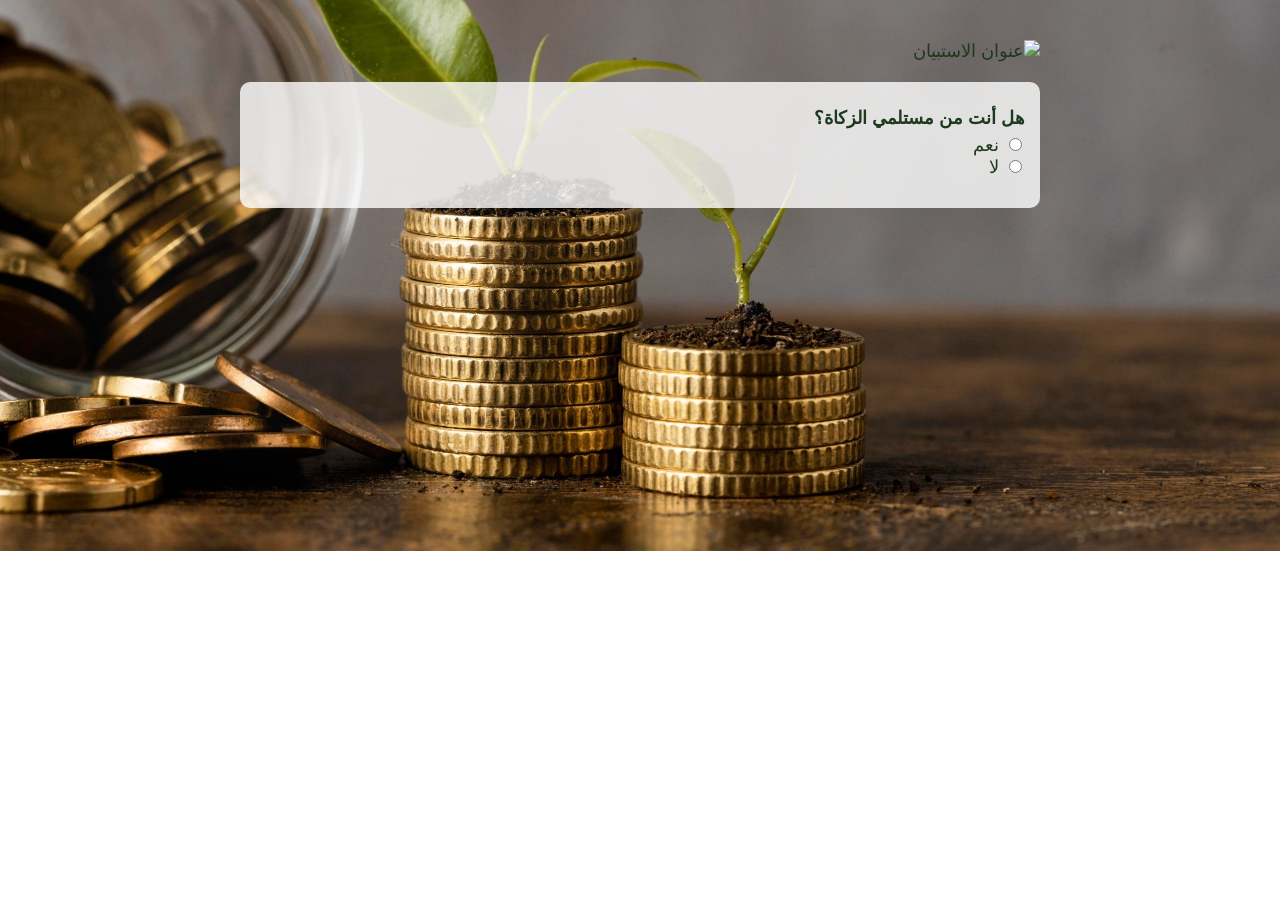
==== index.html @ 72236d37 "Update index.html" ====
<!DOCTYPE html>
<html lang="ar" dir="rtl">
<head>
  <meta charset="UTF-8" />
  <meta name="viewport" content="width=device-width, initial-scale=1.0" />
  <title>استبيان مستلمي الزكاة</title>
  <style>
    body {
      font-family: 'Tajawal', sans-serif;
      background-image: url('zakat.jpg'); /* صورة الخلفية */
      background-size: cover;
      background-position: center;
      background-repeat: no-repeat;
      color: #1e3a1e;
      padding: 20px;
      max-width: 800px;
      margin: auto;
      font-size: 18px;
    }

    .section {
      margin-bottom: 20px;
      background-color: rgba(255, 255, 255, 0.8);
      padding: 15px;
      border-radius: 10px;
    }

    label {
      display: block;
      margin: 10px 0 5px;
      font-weight: bold;
    }

    .options {
      margin-bottom: 15px;
    }

    input[type='text'],
    input[type="email"],
    textarea {
      width: 100%;
      padding: 10px;
      border-radius: 5px;
      border: 1px solid #ccc;
      margin-top: 5px;
      box-sizing: border-box;
    }

    button {
      background-color: #15803d;
      color: white;
      padding: 10px 20px;
      border: none;
      border-radius: 5px;
      cursor: pointer;
      font-size: 16px;
    }

    button:hover {
      background-color: #166534;
    }

    .hidden {
      display: none;
    }

    @media (max-width: 600px) {
      body {
        font-size: 16px;
        padding: 10px;
      }
    }
  </style>
</head>
<body>

  <!-- صورة العنوان -->
  <img src="2استبيان.png" alt="عنوان الاستبيان" style="display: block; margin: 20px auto; max-width: 100%; height: auto;" />

  <form action="https://formspree.io/f/mgvzyapw" method="POST" id="zakatForm">

    <div class="section">
      <label>هل أنت من مستلمي الزكاة؟</label>
      <div class="options">
        <input type="radio" name="is_recipient" value="نعم" onclick="showForm()" required /> نعم<br />
        <input type="radio" name="is_recipient" value="لا" onclick="hideForm()" /> لا
      </div>
    </div>

    <div id="fullForm" class="hidden">

      <div class="section">
        <label>الجنس:</label>
        <div class="options">
          <input type="radio" name="gender" value="ذكر" required /> ذكر<br />
          <input type="radio" name="gender" value="أنثى" /> أنثى
        </div>

        <label>الفئة العمرية:</label>
        <div class="options">
          <input type="radio" name="age_group" value="أقل من 18" required /> أقل من 18<br />
          <input type="radio" name="age_group" value="18–30" /> 18–30<br />
          <input type="radio" name="age_group" value="31–50" /> 31–50<br />
          <input type="radio" name="age_group" value="أكثر من 50" /> أكثر من 50
        </div>
      </div>

      <div class="section">
        <label>كيف تم تسليم الزكاة لك؟</label>
        <div class="options">
          <input type="radio" name="delivery_type" value="مبلغ نقدي" required /> مبلغ نقدي<br />
          <input type="radio" name="delivery_type" value="مواد غذائية" /> مواد غذائية<br />
          <input type="radio" name="delivery_type" value="أدوية أو علاج" /> أدوية أو علاج<br />
          <input type="radio" name="delivery_type" value="مزيج" /> مزيج من ذلك<br />
          <input type="radio" name="delivery_type" value="غير ذلك" /> غير ذلك
        </div>

        <label>كم استمرت معك الزكاة؟</label>
        <div class="options">
          <input type="radio" name="duration" value="أقل من أسبوع" required /> أقل من أسبوع<br />
          <input type="radio" name="duration" value="أسبوع إلى شهر" /> أسبوع إلى شهر<br />
          <input type="radio" name="duration" value="أكثر من شهر" /> أكثر من شهر<br />
          <input type="radio" name="duration" value="لم تكن كافية" /> لم تكن كافية إطلاقاً
        </div>

        <label>ما أهم الأمور التي استخدمت فيها الزكاة؟</label>
        <div class="options">
          <input type="radio" name="usage" value="طعام وشراب" required /> طعام وشراب<br />
          <input type="radio" name="usage" value="دواء وعلاج" /> دواء وعلاج<br />
          <input type="radio" name="usage" value="إيجار أو سكن" /> إيجار أو سكن<br />
          <input type="radio" name="usage" value="ملابس" /> ملابس<br />
          <input type="radio" name="usage" value="أشياء مدرسية" /> أشياء مدرسية<br />
          <input type="radio" name="usage" value="أخرى" /> أخرى
        </div>

        <label>هل كفت الزكاة احتياجاتك اليومية؟</label>
        <div class="options">
          <input type="radio" name="sufficiency" value="كفتني بالكامل" required /> كفتني بالكامل<br />
          <input type="radio" name="sufficiency" value="كفتني جزئياً" /> كفتني جزئياً<br />
          <input type="radio" name="sufficiency" value="لم تكفِ إطلاقاً" /> لم تكفِ إطلاقاً
        </div>

        <label>كم مرة استلمت الزكاة هذا العام؟</label>
        <div class="options">
          <input type="radio" name="times_received" value="مرة واحدة" required /> مرة واحدة<br />
          <input type="radio" name="times_received" value="مرتين" /> مرتين<br />
          <input type="radio" name="times_received" value="أكثر من مرتين" /> أكثر من مرتين
        </div>

        <label>هل تعتقد أن توزيع الزكاة كان عادلاً؟</label>
        <div class="options">
          <input type="radio" name="fairness" value="نعم" required /> نعم<br />
          <input type="radio" name="fairness" value="إلى حد ما" /> إلى حد ما<br />
          <input type="radio" name="fairness" value="لا" /> لا
        </div>
      </div>

      <div class="section">
        <label>هل ترى أن المساعدة المقدمة عبر الزكاة منتظمة؟</label>
        <div class="options">
          <input type="radio" name="regular_support" value="نعم" required /> نعم<br />
          <input type="radio" name="regular_support" value="لا" /> لا
        </div>

        <label>ما نوع المشروع الذي ترغب في دعمه من أموال الزكاة؟</label>
        <input type="text" name="preferred_project" />
      </div>

      <button type="submit">إرسال</button>
    </div>
  </form>

  <script>
    function showForm() {
      document.getElementById('fullForm').classList.remove('hidden');
    }
    function hideForm() {
      document.getElementById('fullForm').classList.add('hidden');
    }
  </script>
</body>
</html>
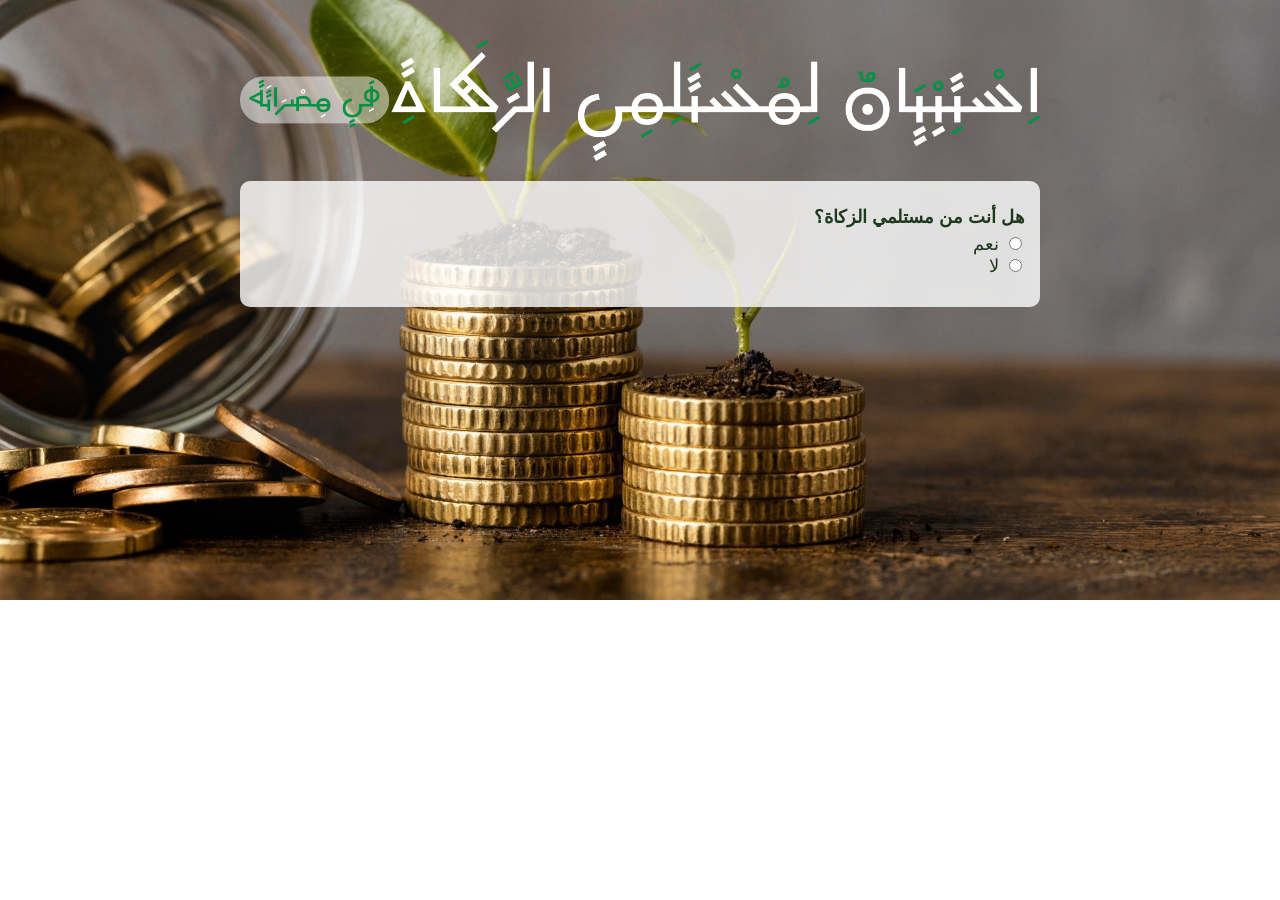
==== commit f6e28db7: "Update index.html" ====
--- a/index.html
+++ b/index.html
@@ -75,7 +75,7 @@
 <body>
 
   <!-- صورة العنوان -->
-  <img src="2استبيان.png" alt="عنوان الاستبيان" style="display: block; margin: 20px auto; max-width: 100%; height: auto;" />
+  <img src="ZAKATLOGO.png" alt="عنوان الاستبيان" style="display: block; margin: 20px auto; max-width: 100%; height: auto;" />
 
   <form action="https://formspree.io/f/mgvzyapw" method="POST" id="zakatForm">
 
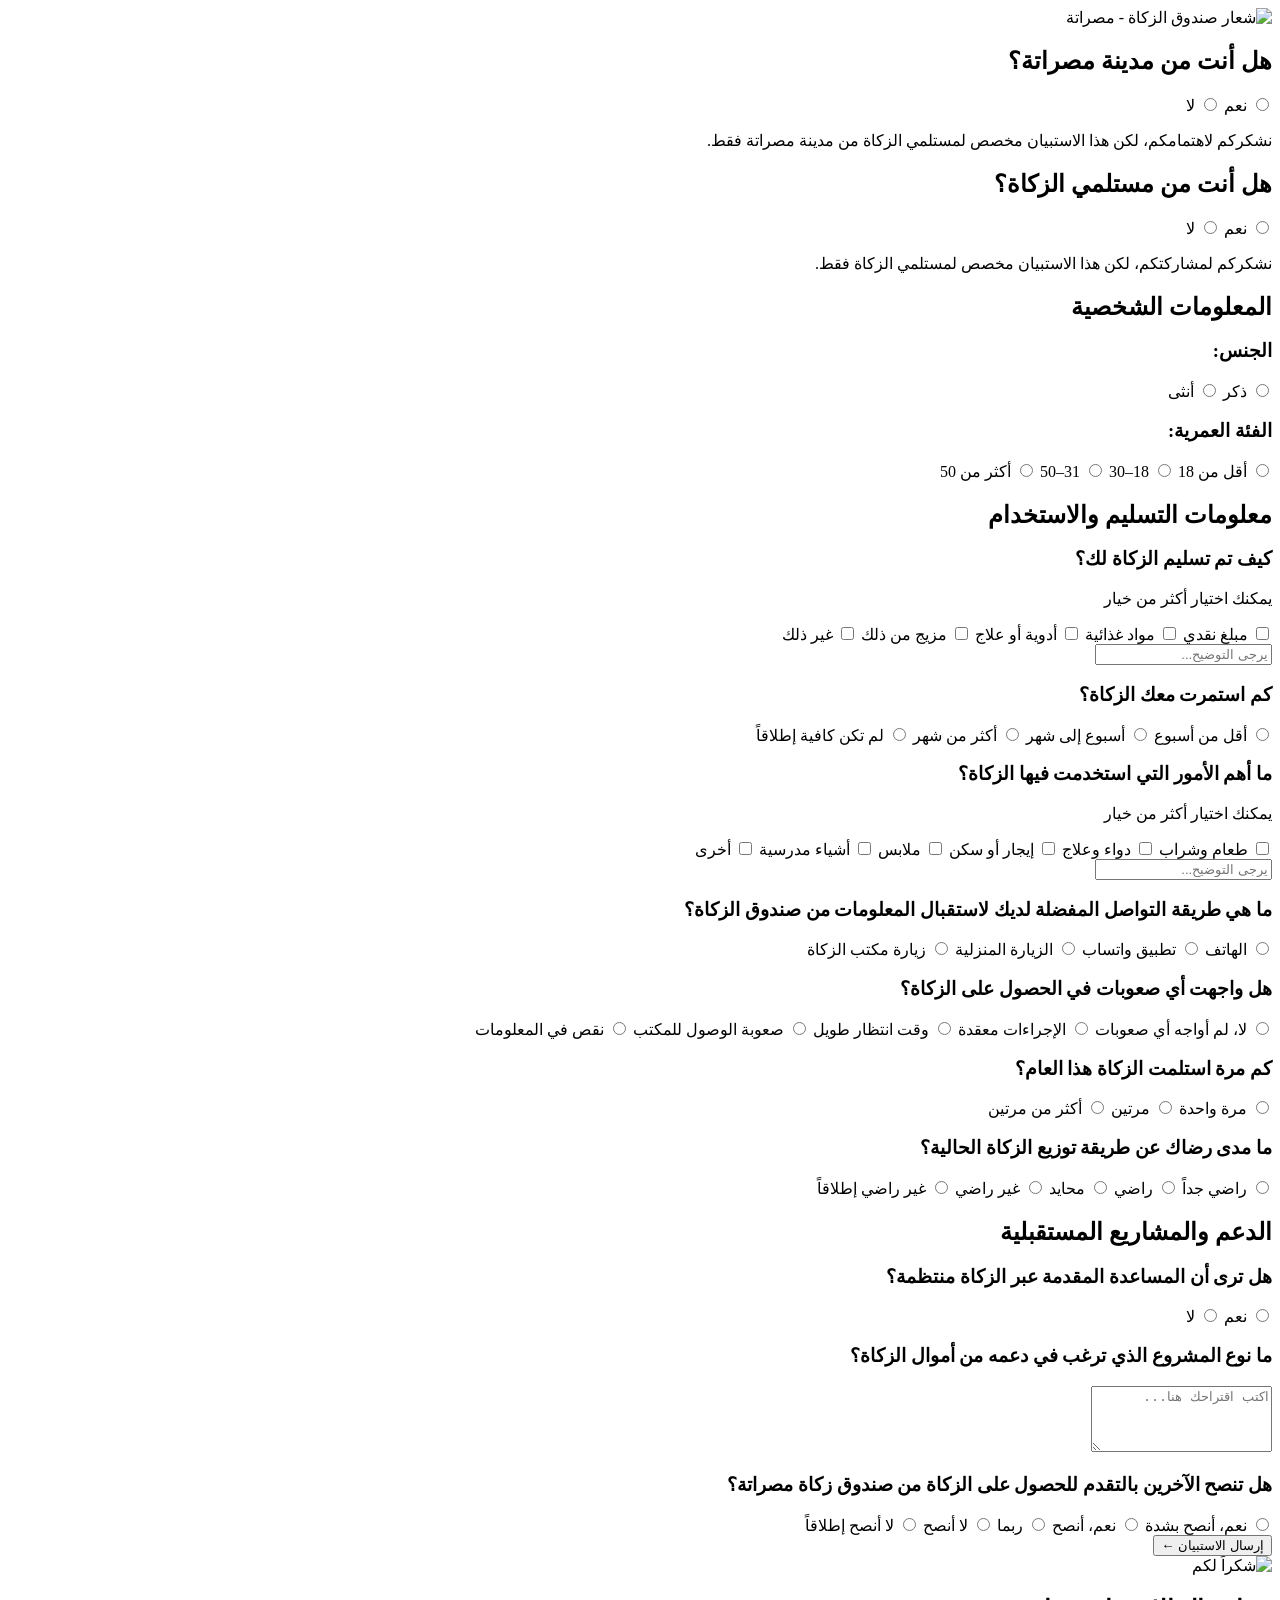
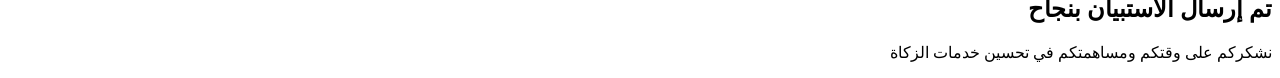
==== commit da79e364: "Update index.html" ====
--- a/index.html
+++ b/index.html
@@ -1,182 +1,470 @@
 <!DOCTYPE html>
 <html lang="ar" dir="rtl">
 <head>
-  <meta charset="UTF-8" />
-  <meta name="viewport" content="width=device-width, initial-scale=1.0" />
-  <title>استبيان مستلمي الزكاة</title>
-  <style>
-    body {
-      font-family: 'Tajawal', sans-serif;
-      background-image: url('zakat.jpg'); /* صورة الخلفية */
-      background-size: cover;
-      background-position: center;
-      background-repeat: no-repeat;
-      color: #1e3a1e;
-      padding: 20px;
-      max-width: 800px;
-      margin: auto;
-      font-size: 18px;
-    }
-
-    .section {
-      margin-bottom: 20px;
-      background-color: rgba(255, 255, 255, 0.8);
-      padding: 15px;
-      border-radius: 10px;
-    }
-
-    label {
-      display: block;
-      margin: 10px 0 5px;
-      font-weight: bold;
-    }
-
-    .options {
-      margin-bottom: 15px;
-    }
-
-    input[type='text'],
-    input[type="email"],
-    textarea {
-      width: 100%;
-      padding: 10px;
-      border-radius: 5px;
-      border: 1px solid #ccc;
-      margin-top: 5px;
-      box-sizing: border-box;
-    }
-
-    button {
-      background-color: #15803d;
-      color: white;
-      padding: 10px 20px;
-      border: none;
-      border-radius: 5px;
-      cursor: pointer;
-      font-size: 16px;
-    }
-
-    button:hover {
-      background-color: #166534;
-    }
-
-    .hidden {
-      display: none;
-    }
-
-    @media (max-width: 600px) {
-      body {
-        font-size: 16px;
-        padding: 10px;
-      }
-    }
-  </style>
+    <meta charset="UTF-8" />
+    <meta name="viewport" content="width=device-width, initial-scale=1.0" />
+    <title>استبيان مستلمي الزكاة - مصراتة</title>
+    <link href="https://fonts.googleapis.com/css2?family=Tajawal:wght@400;500;700&display=swap" rel="stylesheet">
+    <link rel="stylesheet" href="style.css">
 </head>
 <body>
-
-  <!-- صورة العنوان -->
-  <img src="ZAKATLOGO.png" alt="عنوان الاستبيان" style="display: block; margin: 20px auto; max-width: 100%; height: auto;" />
-
-  <form action="https://formspree.io/f/mgvzyapw" method="POST" id="zakatForm">
-
-    <div class="section">
-      <label>هل أنت من مستلمي الزكاة؟</label>
-      <div class="options">
-        <input type="radio" name="is_recipient" value="نعم" onclick="showForm()" required /> نعم<br />
-        <input type="radio" name="is_recipient" value="لا" onclick="hideForm()" /> لا
-      </div>
+    <!-- حاوي الاستبيان الرئيسي -->
+    <div class="container">
+        <!-- شعار الزكاة -->
+        <div class="logo-container">
+            <div class="logo-background-with-image">
+                <img src="attached_assets/zakatttt_1753721861802.png" alt="شعار صندوق الزكاة - مصراتة" class="logo-image" />
+            </div>
+        </div>
+
+        <!-- نموذج الاستبيان -->
+        <form id="zakatForm" action="https://formspree.io/f/mgvzyapw" method="POST">
+            
+            <!-- السؤال الأول: مدينة مصراتة -->
+            <div class="section">
+                <h2 class="question-title">هل أنت من مدينة مصراتة؟</h2>
+                <div class="options-container">
+                    <label class="option-item">
+                        <input type="radio" name="from_misurata" value="نعم" onchange="handleMisurataQuestion(this)" required />
+                        <span class="option-box">
+                            <span class="option-text">نعم</span>
+                        </span>
+                    </label>
+                    <label class="option-item">
+                        <input type="radio" name="from_misurata" value="لا" onchange="handleMisurataQuestion(this)" />
+                        <span class="option-box">
+                            <span class="option-text">لا</span>
+                        </span>
+                    </label>
+                </div>
+            </div>
+
+            <!-- رسالة للمستخدمين من خارج مصراتة -->
+            <div id="outsideMisurataMessage" class="section hidden">
+                <div class="info-message">
+                    <p>نشكركم لاهتمامكم، لكن هذا الاستبيان مخصص لمستلمي الزكاة من مدينة مصراتة فقط.</p>
+                </div>
+            </div>
+
+            <!-- السؤال الثاني: مستلم زكاة -->
+            <div id="recipientSection" class="section hidden">
+                <h2 class="question-title">هل أنت من مستلمي الزكاة؟</h2>
+                <div class="options-container">
+                    <label class="option-item">
+                        <input type="radio" name="is_recipient" value="نعم" onchange="handleRecipientQuestion(this)" required />
+                        <span class="option-box">
+                            <span class="option-text">نعم</span>
+                        </span>
+                    </label>
+                    <label class="option-item">
+                        <input type="radio" name="is_recipient" value="لا" onchange="handleRecipientQuestion(this)" />
+                        <span class="option-box">
+                            <span class="option-text">لا</span>
+                        </span>
+                    </label>
+                </div>
+            </div>
+
+            <!-- رسالة لغير مستلمي الزكاة -->
+            <div id="nonRecipientMessage" class="section hidden">
+                <div class="info-message">
+                    <p>نشكركم لمشاركتكم، لكن هذا الاستبيان مخصص لمستلمي الزكاة فقط.</p>
+                </div>
+            </div>
+
+            <!-- النموذج الكامل للمستلمين -->
+            <div id="fullForm" class="hidden">
+
+                <!-- المعلومات الشخصية -->
+                <div class="section">
+                    <h2 class="question-title">المعلومات الشخصية</h2>
+                    
+                    <div class="question-group">
+                        <h3 class="sub-question">الجنس:</h3>
+                        <div class="options-container">
+                            <label class="option-item">
+                                <input type="radio" name="gender" value="ذكر" required />
+                                <span class="option-box">
+                                    <span class="option-text">ذكر</span>
+                                </span>
+                            </label>
+                            <label class="option-item">
+                                <input type="radio" name="gender" value="أنثى" />
+                                <span class="option-box">
+                                    <span class="option-text">أنثى</span>
+                                </span>
+                            </label>
+                        </div>
+                    </div>
+
+                    <div class="question-group">
+                        <h3 class="sub-question">الفئة العمرية:</h3>
+                        <div class="options-container">
+                            <label class="option-item">
+                                <input type="radio" name="age_group" value="أقل من 18" required />
+                                <span class="option-box">
+                                    <span class="option-text">أقل من 18</span>
+                                </span>
+                            </label>
+                            <label class="option-item">
+                                <input type="radio" name="age_group" value="18–30" />
+                                <span class="option-box">
+                                    <span class="option-text">18–30</span>
+                                </span>
+                            </label>
+                            <label class="option-item">
+                                <input type="radio" name="age_group" value="31–50" />
+                                <span class="option-box">
+                                    <span class="option-text">31–50</span>
+                                </span>
+                            </label>
+                            <label class="option-item">
+                                <input type="radio" name="age_group" value="أكثر من 50" />
+                                <span class="option-box">
+                                    <span class="option-text">أكثر من 50</span>
+                                </span>
+                            </label>
+                        </div>
+                    </div>
+                </div>
+
+                <!-- معلومات التسليم والاستخدام -->
+                <div class="section">
+                    <h2 class="question-title">معلومات التسليم والاستخدام</h2>
+                    
+                    <div class="question-group">
+                        <h3 class="sub-question">كيف تم تسليم الزكاة لك؟</h3>
+                        <div class="multi-choice-note">
+                            <p>يمكنك اختيار أكثر من خيار</p>
+                        </div>
+                        <div class="options-container">
+                            <label class="option-item">
+                                <input type="checkbox" name="delivery_type" value="مبلغ نقدي" />
+                                <span class="option-box">
+                                    <span class="option-text">مبلغ نقدي</span>
+                                </span>
+                            </label>
+                            <label class="option-item">
+                                <input type="checkbox" name="delivery_type" value="مواد غذائية" />
+                                <span class="option-box">
+                                    <span class="option-text">مواد غذائية</span>
+                                </span>
+                            </label>
+                            <label class="option-item">
+                                <input type="checkbox" name="delivery_type" value="أدوية أو علاج" />
+                                <span class="option-box">
+                                    <span class="option-text">أدوية أو علاج</span>
+                                </span>
+                            </label>
+                            <label class="option-item">
+                                <input type="checkbox" name="delivery_type" value="مزيج" />
+                                <span class="option-box">
+                                    <span class="option-text">مزيج من ذلك</span>
+                                </span>
+                            </label>
+                            <label class="option-item">
+                                <input type="checkbox" name="delivery_type" value="غير ذلك" onchange="toggleOtherFieldCheckbox(this, 'delivery_other')" />
+                                <span class="option-box">
+                                    <span class="option-text">غير ذلك</span>
+                                </span>
+                            </label>
+                        </div>
+                        <div id="delivery_other" class="other-field hidden">
+                            <input type="text" name="delivery_type_other" placeholder="يرجى التوضيح..." />
+                        </div>
+                    </div>
+
+                    <div class="question-group">
+                        <h3 class="sub-question">كم استمرت معك الزكاة؟</h3>
+                        <div class="options-container">
+                            <label class="option-item">
+                                <input type="radio" name="duration" value="أقل من أسبوع" required />
+                                <span class="option-box">
+                                    <span class="option-text">أقل من أسبوع</span>
+                                </span>
+                            </label>
+                            <label class="option-item">
+                                <input type="radio" name="duration" value="أسبوع إلى شهر" />
+                                <span class="option-box">
+                                    <span class="option-text">أسبوع إلى شهر</span>
+                                </span>
+                            </label>
+                            <label class="option-item">
+                                <input type="radio" name="duration" value="أكثر من شهر" />
+                                <span class="option-box">
+                                    <span class="option-text">أكثر من شهر</span>
+                                </span>
+                            </label>
+                            <label class="option-item">
+                                <input type="radio" name="duration" value="لم تكن كافية" />
+                                <span class="option-box">
+                                    <span class="option-text">لم تكن كافية إطلاقاً</span>
+                                </span>
+                            </label>
+                        </div>
+                    </div>
+
+                    <div class="question-group">
+                        <h3 class="sub-question">ما أهم الأمور التي استخدمت فيها الزكاة؟</h3>
+                        <div class="multi-choice-note">
+                            <p>يمكنك اختيار أكثر من خيار</p>
+                        </div>
+                        <div class="options-container">
+                            <label class="option-item">
+                                <input type="checkbox" name="usage" value="طعام وشراب" />
+                                <span class="option-box">
+                                    <span class="option-text">طعام وشراب</span>
+                                </span>
+                            </label>
+                            <label class="option-item">
+                                <input type="checkbox" name="usage" value="دواء وعلاج" />
+                                <span class="option-box">
+                                    <span class="option-text">دواء وعلاج</span>
+                                </span>
+                            </label>
+                            <label class="option-item">
+                                <input type="checkbox" name="usage" value="إيجار أو سكن" />
+                                <span class="option-box">
+                                    <span class="option-text">إيجار أو سكن</span>
+                                </span>
+                            </label>
+                            <label class="option-item">
+                                <input type="checkbox" name="usage" value="ملابس" />
+                                <span class="option-box">
+                                    <span class="option-text">ملابس</span>
+                                </span>
+                            </label>
+                            <label class="option-item">
+                                <input type="checkbox" name="usage" value="أشياء مدرسية" />
+                                <span class="option-box">
+                                    <span class="option-text">أشياء مدرسية</span>
+                                </span>
+                            </label>
+                            <label class="option-item">
+                                <input type="checkbox" name="usage" value="أخرى" onchange="toggleOtherFieldCheckbox(this, 'usage_other')" />
+                                <span class="option-box">
+                                    <span class="option-text">أخرى</span>
+                                </span>
+                            </label>
+                        </div>
+                        <div id="usage_other" class="other-field hidden">
+                            <input type="text" name="usage_other" placeholder="يرجى التوضيح..." />
+                        </div>
+                    </div>
+
+                    <div class="question-group">
+                        <h3 class="sub-question">ما هي طريقة التواصل المفضلة لديك لاستقبال المعلومات من صندوق الزكاة؟</h3>
+                        <div class="options-container">
+                            <label class="option-item">
+                                <input type="radio" name="contact_method" value="هاتف" required />
+                                <span class="option-box">
+                                    <span class="option-text">الهاتف</span>
+                                </span>
+                            </label>
+                            <label class="option-item">
+                                <input type="radio" name="contact_method" value="واتساب" />
+                                <span class="option-box">
+                                    <span class="option-text">تطبيق واتساب</span>
+                                </span>
+                            </label>
+                            <label class="option-item">
+                                <input type="radio" name="contact_method" value="زيارة منزلية" />
+                                <span class="option-box">
+                                    <span class="option-text">الزيارة المنزلية</span>
+                                </span>
+                            </label>
+                            <label class="option-item">
+                                <input type="radio" name="contact_method" value="مكتب الزكاة" />
+                                <span class="option-box">
+                                    <span class="option-text">زيارة مكتب الزكاة</span>
+                                </span>
+                            </label>
+                        </div>
+                    </div>
+
+                    <div class="question-group">
+                        <h3 class="sub-question">هل واجهت أي صعوبات في الحصول على الزكاة؟</h3>
+                        <div class="options-container">
+                            <label class="option-item">
+                                <input type="radio" name="difficulties" value="لا توجد صعوبات" required />
+                                <span class="option-box">
+                                    <span class="option-text">لا، لم أواجه أي صعوبات</span>
+                                </span>
+                            </label>
+                            <label class="option-item">
+                                <input type="radio" name="difficulties" value="إجراءات معقدة" />
+                                <span class="option-box">
+                                    <span class="option-text">الإجراءات معقدة</span>
+                                </span>
+                            </label>
+                            <label class="option-item">
+                                <input type="radio" name="difficulties" value="وقت طويل" />
+                                <span class="option-box">
+                                    <span class="option-text">وقت انتظار طويل</span>
+                                </span>
+                            </label>
+                            <label class="option-item">
+                                <input type="radio" name="difficulties" value="صعوبة الوصول" />
+                                <span class="option-box">
+                                    <span class="option-text">صعوبة الوصول للمكتب</span>
+                                </span>
+                            </label>
+                            <label class="option-item">
+                                <input type="radio" name="difficulties" value="نقص المعلومات" />
+                                <span class="option-box">
+                                    <span class="option-text">نقص في المعلومات</span>
+                                </span>
+                            </label>
+                        </div>
+                    </div>
+
+                    <div class="question-group">
+                        <h3 class="sub-question">كم مرة استلمت الزكاة هذا العام؟</h3>
+                        <div class="options-container">
+                            <label class="option-item">
+                                <input type="radio" name="times_received" value="مرة واحدة" required />
+                                <span class="option-box">
+                                    <span class="option-text">مرة واحدة</span>
+                                </span>
+                            </label>
+                            <label class="option-item">
+                                <input type="radio" name="times_received" value="مرتين" />
+                                <span class="option-box">
+                                    <span class="option-text">مرتين</span>
+                                </span>
+                            </label>
+                            <label class="option-item">
+                                <input type="radio" name="times_received" value="أكثر من مرتين" />
+                                <span class="option-box">
+                                    <span class="option-text">أكثر من مرتين</span>
+                                </span>
+                            </label>
+                        </div>
+                    </div>
+
+                    <div class="question-group">
+                        <h3 class="sub-question">ما مدى رضاك عن طريقة توزيع الزكاة الحالية؟</h3>
+                        <div class="options-container">
+                            <label class="option-item">
+                                <input type="radio" name="satisfaction_current" value="راضي جداً" required />
+                                <span class="option-box">
+                                    <span class="option-text">راضي جداً</span>
+                                </span>
+                            </label>
+                            <label class="option-item">
+                                <input type="radio" name="satisfaction_current" value="راضي" />
+                                <span class="option-box">
+                                    <span class="option-text">راضي</span>
+                                </span>
+                            </label>
+                            <label class="option-item">
+                                <input type="radio" name="satisfaction_current" value="محايد" />
+                                <span class="option-box">
+                                    <span class="option-text">محايد</span>
+                                </span>
+                            </label>
+                            <label class="option-item">
+                                <input type="radio" name="satisfaction_current" value="غير راضي" />
+                                <span class="option-box">
+                                    <span class="option-text">غير راضي</span>
+                                </span>
+                            </label>
+                            <label class="option-item">
+                                <input type="radio" name="satisfaction_current" value="غير راضي إطلاقاً" />
+                                <span class="option-box">
+                                    <span class="option-text">غير راضي إطلاقاً</span>
+                                </span>
+                            </label>
+                        </div>
+                    </div>
+                </div>
+
+                <!-- الدعم والمشاريع المستقبلية -->
+                <div class="section">
+                    <h2 class="question-title">الدعم والمشاريع المستقبلية</h2>
+                    
+                    <div class="question-group">
+                        <h3 class="sub-question">هل ترى أن المساعدة المقدمة عبر الزكاة منتظمة؟</h3>
+                        <div class="options-container">
+                            <label class="option-item">
+                                <input type="radio" name="regular_support" value="نعم" required />
+                                <span class="option-box">
+                                    <span class="option-text">نعم</span>
+                                </span>
+                            </label>
+                            <label class="option-item">
+                                <input type="radio" name="regular_support" value="لا" />
+                                <span class="option-box">
+                                    <span class="option-text">لا</span>
+                                </span>
+                            </label>
+                        </div>
+                    </div>
+
+                    <div class="question-group">
+                        <h3 class="sub-question">ما نوع المشروع الذي ترغب في دعمه من أموال الزكاة؟</h3>
+                        <div class="text-input-container">
+                            <textarea name="preferred_project" placeholder="اكتب اقتراحك هنا..." rows="4"></textarea>
+                        </div>
+                    </div>
+
+                    <div class="question-group">
+                        <h3 class="sub-question">هل تنصح الآخرين بالتقدم للحصول على الزكاة من صندوق زكاة مصراتة؟</h3>
+                        <div class="options-container">
+                            <label class="option-item">
+                                <input type="radio" name="recommend" value="نعم، بشدة" required />
+                                <span class="option-box">
+                                    <span class="option-text">نعم، أنصح بشدة</span>
+                                </span>
+                            </label>
+                            <label class="option-item">
+                                <input type="radio" name="recommend" value="نعم" />
+                                <span class="option-box">
+                                    <span class="option-text">نعم، أنصح</span>
+                                </span>
+                            </label>
+                            <label class="option-item">
+                                <input type="radio" name="recommend" value="ربما" />
+                                <span class="option-box">
+                                    <span class="option-text">ربما</span>
+                                </span>
+                            </label>
+                            <label class="option-item">
+                                <input type="radio" name="recommend" value="لا" />
+                                <span class="option-box">
+                                    <span class="option-text">لا أنصح</span>
+                                </span>
+                            </label>
+                            <label class="option-item">
+                                <input type="radio" name="recommend" value="لا، إطلاقاً" />
+                                <span class="option-box">
+                                    <span class="option-text">لا أنصح إطلاقاً</span>
+                                </span>
+                            </label>
+                        </div>
+                    </div>
+                </div>
+
+                <!-- زر الإرسال -->
+                <div class="submit-container">
+                    <button type="submit" class="submit-btn">
+                        <span class="btn-text">إرسال الاستبيان</span>
+                        <span class="btn-icon">←</span>
+                    </button>
+                </div>
+            </div>
+        </form>
+
+        <!-- رسالة الشكر -->
+        <div id="thankYouMessage" class="hidden">
+            <div class="thank-you-container">
+                <img src="assets/thank-you.svg" alt="شكراً لكم" class="thank-you-image" />
+                <h2>تم إرسال الاستبيان بنجاح</h2>
+                <p>نشكركم على وقتكم ومساهمتكم في تحسين خدمات الزكاة</p>
+            </div>
+        </div>
     </div>
 
-    <div id="fullForm" class="hidden">
-
-      <div class="section">
-        <label>الجنس:</label>
-        <div class="options">
-          <input type="radio" name="gender" value="ذكر" required /> ذكر<br />
-          <input type="radio" name="gender" value="أنثى" /> أنثى
-        </div>
-
-        <label>الفئة العمرية:</label>
-        <div class="options">
-          <input type="radio" name="age_group" value="أقل من 18" required /> أقل من 18<br />
-          <input type="radio" name="age_group" value="18–30" /> 18–30<br />
-          <input type="radio" name="age_group" value="31–50" /> 31–50<br />
-          <input type="radio" name="age_group" value="أكثر من 50" /> أكثر من 50
-        </div>
-      </div>
-
-      <div class="section">
-        <label>كيف تم تسليم الزكاة لك؟</label>
-        <div class="options">
-          <input type="radio" name="delivery_type" value="مبلغ نقدي" required /> مبلغ نقدي<br />
-          <input type="radio" name="delivery_type" value="مواد غذائية" /> مواد غذائية<br />
-          <input type="radio" name="delivery_type" value="أدوية أو علاج" /> أدوية أو علاج<br />
-          <input type="radio" name="delivery_type" value="مزيج" /> مزيج من ذلك<br />
-          <input type="radio" name="delivery_type" value="غير ذلك" /> غير ذلك
-        </div>
-
-        <label>كم استمرت معك الزكاة؟</label>
-        <div class="options">
-          <input type="radio" name="duration" value="أقل من أسبوع" required /> أقل من أسبوع<br />
-          <input type="radio" name="duration" value="أسبوع إلى شهر" /> أسبوع إلى شهر<br />
-          <input type="radio" name="duration" value="أكثر من شهر" /> أكثر من شهر<br />
-          <input type="radio" name="duration" value="لم تكن كافية" /> لم تكن كافية إطلاقاً
-        </div>
-
-        <label>ما أهم الأمور التي استخدمت فيها الزكاة؟</label>
-        <div class="options">
-          <input type="radio" name="usage" value="طعام وشراب" required /> طعام وشراب<br />
-          <input type="radio" name="usage" value="دواء وعلاج" /> دواء وعلاج<br />
-          <input type="radio" name="usage" value="إيجار أو سكن" /> إيجار أو سكن<br />
-          <input type="radio" name="usage" value="ملابس" /> ملابس<br />
-          <input type="radio" name="usage" value="أشياء مدرسية" /> أشياء مدرسية<br />
-          <input type="radio" name="usage" value="أخرى" /> أخرى
-        </div>
-
-        <label>هل كفت الزكاة احتياجاتك اليومية؟</label>
-        <div class="options">
-          <input type="radio" name="sufficiency" value="كفتني بالكامل" required /> كفتني بالكامل<br />
-          <input type="radio" name="sufficiency" value="كفتني جزئياً" /> كفتني جزئياً<br />
-          <input type="radio" name="sufficiency" value="لم تكفِ إطلاقاً" /> لم تكفِ إطلاقاً
-        </div>
-
-        <label>كم مرة استلمت الزكاة هذا العام؟</label>
-        <div class="options">
-          <input type="radio" name="times_received" value="مرة واحدة" required /> مرة واحدة<br />
-          <input type="radio" name="times_received" value="مرتين" /> مرتين<br />
-          <input type="radio" name="times_received" value="أكثر من مرتين" /> أكثر من مرتين
-        </div>
-
-        <label>هل تعتقد أن توزيع الزكاة كان عادلاً؟</label>
-        <div class="options">
-          <input type="radio" name="fairness" value="نعم" required /> نعم<br />
-          <input type="radio" name="fairness" value="إلى حد ما" /> إلى حد ما<br />
-          <input type="radio" name="fairness" value="لا" /> لا
-        </div>
-      </div>
-
-      <div class="section">
-        <label>هل ترى أن المساعدة المقدمة عبر الزكاة منتظمة؟</label>
-        <div class="options">
-          <input type="radio" name="regular_support" value="نعم" required /> نعم<br />
-          <input type="radio" name="regular_support" value="لا" /> لا
-        </div>
-
-        <label>ما نوع المشروع الذي ترغب في دعمه من أموال الزكاة؟</label>
-        <input type="text" name="preferred_project" />
-      </div>
-
-      <button type="submit">إرسال</button>
-    </div>
-  </form>
-
-  <script>
-    function showForm() {
-      document.getElementById('fullForm').classList.remove('hidden');
-    }
-    function hideForm() {
-      document.getElementById('fullForm').classList.add('hidden');
-    }
-  </script>
+    <script src="script.js"></script>
 </body>
 </html>
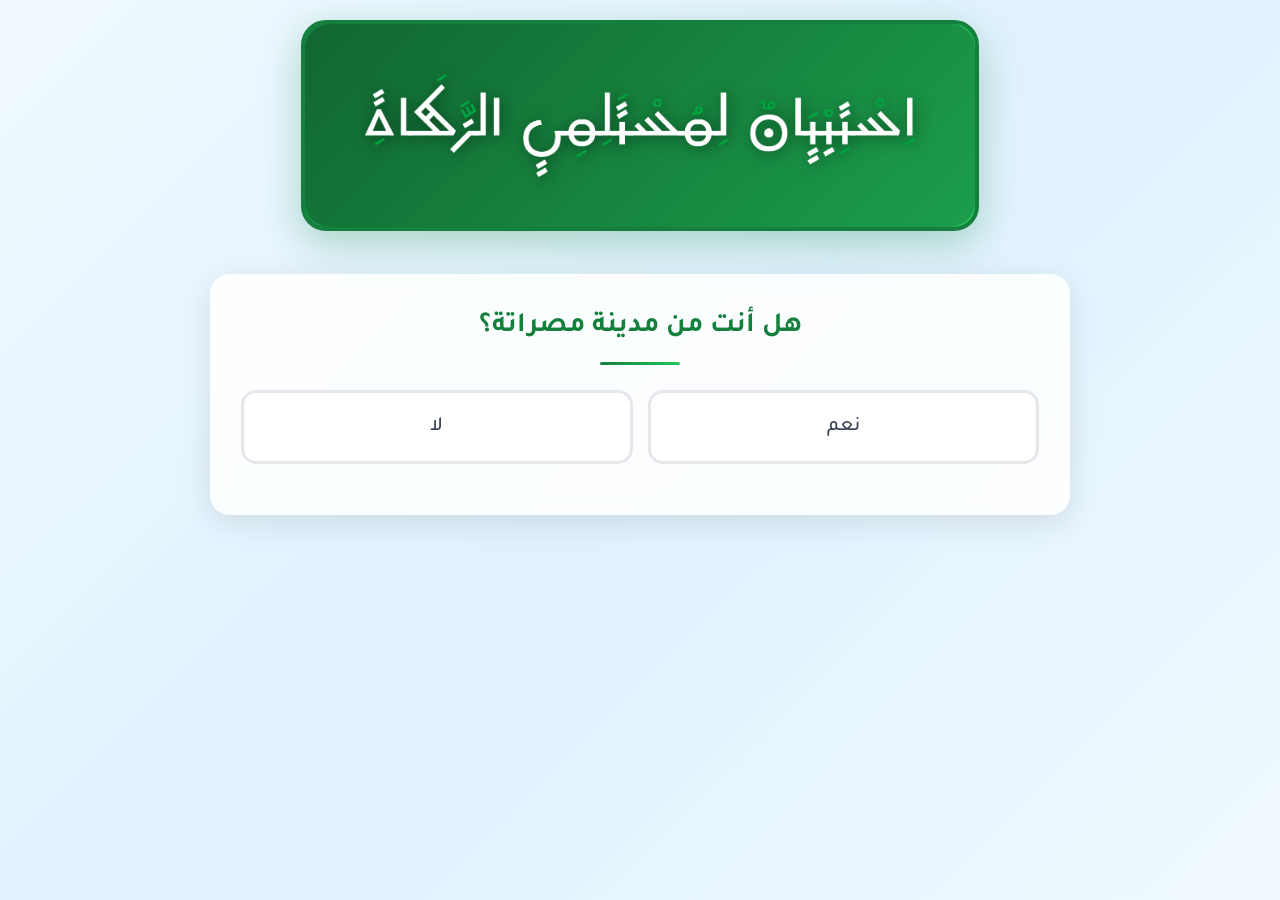
==== commit 33cc5b3e: "Add files via upload" ====
--- a/index.html
+++ b/index.html
@@ -1,470 +1,485 @@
-<!DOCTYPE html>
-<html lang="ar" dir="rtl">
-<head>
-    <meta charset="UTF-8" />
-    <meta name="viewport" content="width=device-width, initial-scale=1.0" />
-    <title>استبيان مستلمي الزكاة - مصراتة</title>
-    <link href="https://fonts.googleapis.com/css2?family=Tajawal:wght@400;500;700&display=swap" rel="stylesheet">
-    <link rel="stylesheet" href="style.css">
-</head>
-<body>
-    <!-- حاوي الاستبيان الرئيسي -->
-    <div class="container">
-        <!-- شعار الزكاة -->
-        <div class="logo-container">
-            <div class="logo-background-with-image">
-                <img src="attached_assets/zakatttt_1753721861802.png" alt="شعار صندوق الزكاة - مصراتة" class="logo-image" />
-            </div>
-        </div>
-
-        <!-- نموذج الاستبيان -->
-        <form id="zakatForm" action="https://formspree.io/f/mgvzyapw" method="POST">
-            
-            <!-- السؤال الأول: مدينة مصراتة -->
-            <div class="section">
-                <h2 class="question-title">هل أنت من مدينة مصراتة؟</h2>
-                <div class="options-container">
-                    <label class="option-item">
-                        <input type="radio" name="from_misurata" value="نعم" onchange="handleMisurataQuestion(this)" required />
-                        <span class="option-box">
-                            <span class="option-text">نعم</span>
-                        </span>
-                    </label>
-                    <label class="option-item">
-                        <input type="radio" name="from_misurata" value="لا" onchange="handleMisurataQuestion(this)" />
-                        <span class="option-box">
-                            <span class="option-text">لا</span>
-                        </span>
-                    </label>
-                </div>
-            </div>
-
-            <!-- رسالة للمستخدمين من خارج مصراتة -->
-            <div id="outsideMisurataMessage" class="section hidden">
-                <div class="info-message">
-                    <p>نشكركم لاهتمامكم، لكن هذا الاستبيان مخصص لمستلمي الزكاة من مدينة مصراتة فقط.</p>
-                </div>
-            </div>
-
-            <!-- السؤال الثاني: مستلم زكاة -->
-            <div id="recipientSection" class="section hidden">
-                <h2 class="question-title">هل أنت من مستلمي الزكاة؟</h2>
-                <div class="options-container">
-                    <label class="option-item">
-                        <input type="radio" name="is_recipient" value="نعم" onchange="handleRecipientQuestion(this)" required />
-                        <span class="option-box">
-                            <span class="option-text">نعم</span>
-                        </span>
-                    </label>
-                    <label class="option-item">
-                        <input type="radio" name="is_recipient" value="لا" onchange="handleRecipientQuestion(this)" />
-                        <span class="option-box">
-                            <span class="option-text">لا</span>
-                        </span>
-                    </label>
-                </div>
-            </div>
-
-            <!-- رسالة لغير مستلمي الزكاة -->
-            <div id="nonRecipientMessage" class="section hidden">
-                <div class="info-message">
-                    <p>نشكركم لمشاركتكم، لكن هذا الاستبيان مخصص لمستلمي الزكاة فقط.</p>
-                </div>
-            </div>
-
-            <!-- النموذج الكامل للمستلمين -->
-            <div id="fullForm" class="hidden">
-
-                <!-- المعلومات الشخصية -->
-                <div class="section">
-                    <h2 class="question-title">المعلومات الشخصية</h2>
-                    
-                    <div class="question-group">
-                        <h3 class="sub-question">الجنس:</h3>
-                        <div class="options-container">
-                            <label class="option-item">
-                                <input type="radio" name="gender" value="ذكر" required />
-                                <span class="option-box">
-                                    <span class="option-text">ذكر</span>
-                                </span>
-                            </label>
-                            <label class="option-item">
-                                <input type="radio" name="gender" value="أنثى" />
-                                <span class="option-box">
-                                    <span class="option-text">أنثى</span>
-                                </span>
-                            </label>
-                        </div>
-                    </div>
-
-                    <div class="question-group">
-                        <h3 class="sub-question">الفئة العمرية:</h3>
-                        <div class="options-container">
-                            <label class="option-item">
-                                <input type="radio" name="age_group" value="أقل من 18" required />
-                                <span class="option-box">
-                                    <span class="option-text">أقل من 18</span>
-                                </span>
-                            </label>
-                            <label class="option-item">
-                                <input type="radio" name="age_group" value="18–30" />
-                                <span class="option-box">
-                                    <span class="option-text">18–30</span>
-                                </span>
-                            </label>
-                            <label class="option-item">
-                                <input type="radio" name="age_group" value="31–50" />
-                                <span class="option-box">
-                                    <span class="option-text">31–50</span>
-                                </span>
-                            </label>
-                            <label class="option-item">
-                                <input type="radio" name="age_group" value="أكثر من 50" />
-                                <span class="option-box">
-                                    <span class="option-text">أكثر من 50</span>
-                                </span>
-                            </label>
-                        </div>
-                    </div>
-                </div>
-
-                <!-- معلومات التسليم والاستخدام -->
-                <div class="section">
-                    <h2 class="question-title">معلومات التسليم والاستخدام</h2>
-                    
-                    <div class="question-group">
-                        <h3 class="sub-question">كيف تم تسليم الزكاة لك؟</h3>
-                        <div class="multi-choice-note">
-                            <p>يمكنك اختيار أكثر من خيار</p>
-                        </div>
-                        <div class="options-container">
-                            <label class="option-item">
-                                <input type="checkbox" name="delivery_type" value="مبلغ نقدي" />
-                                <span class="option-box">
-                                    <span class="option-text">مبلغ نقدي</span>
-                                </span>
-                            </label>
-                            <label class="option-item">
-                                <input type="checkbox" name="delivery_type" value="مواد غذائية" />
-                                <span class="option-box">
-                                    <span class="option-text">مواد غذائية</span>
-                                </span>
-                            </label>
-                            <label class="option-item">
-                                <input type="checkbox" name="delivery_type" value="أدوية أو علاج" />
-                                <span class="option-box">
-                                    <span class="option-text">أدوية أو علاج</span>
-                                </span>
-                            </label>
-                            <label class="option-item">
-                                <input type="checkbox" name="delivery_type" value="مزيج" />
-                                <span class="option-box">
-                                    <span class="option-text">مزيج من ذلك</span>
-                                </span>
-                            </label>
-                            <label class="option-item">
-                                <input type="checkbox" name="delivery_type" value="غير ذلك" onchange="toggleOtherFieldCheckbox(this, 'delivery_other')" />
-                                <span class="option-box">
-                                    <span class="option-text">غير ذلك</span>
-                                </span>
-                            </label>
-                        </div>
-                        <div id="delivery_other" class="other-field hidden">
-                            <input type="text" name="delivery_type_other" placeholder="يرجى التوضيح..." />
-                        </div>
-                    </div>
-
-                    <div class="question-group">
-                        <h3 class="sub-question">كم استمرت معك الزكاة؟</h3>
-                        <div class="options-container">
-                            <label class="option-item">
-                                <input type="radio" name="duration" value="أقل من أسبوع" required />
-                                <span class="option-box">
-                                    <span class="option-text">أقل من أسبوع</span>
-                                </span>
-                            </label>
-                            <label class="option-item">
-                                <input type="radio" name="duration" value="أسبوع إلى شهر" />
-                                <span class="option-box">
-                                    <span class="option-text">أسبوع إلى شهر</span>
-                                </span>
-                            </label>
-                            <label class="option-item">
-                                <input type="radio" name="duration" value="أكثر من شهر" />
-                                <span class="option-box">
-                                    <span class="option-text">أكثر من شهر</span>
-                                </span>
-                            </label>
-                            <label class="option-item">
-                                <input type="radio" name="duration" value="لم تكن كافية" />
-                                <span class="option-box">
-                                    <span class="option-text">لم تكن كافية إطلاقاً</span>
-                                </span>
-                            </label>
-                        </div>
-                    </div>
-
-                    <div class="question-group">
-                        <h3 class="sub-question">ما أهم الأمور التي استخدمت فيها الزكاة؟</h3>
-                        <div class="multi-choice-note">
-                            <p>يمكنك اختيار أكثر من خيار</p>
-                        </div>
-                        <div class="options-container">
-                            <label class="option-item">
-                                <input type="checkbox" name="usage" value="طعام وشراب" />
-                                <span class="option-box">
-                                    <span class="option-text">طعام وشراب</span>
-                                </span>
-                            </label>
-                            <label class="option-item">
-                                <input type="checkbox" name="usage" value="دواء وعلاج" />
-                                <span class="option-box">
-                                    <span class="option-text">دواء وعلاج</span>
-                                </span>
-                            </label>
-                            <label class="option-item">
-                                <input type="checkbox" name="usage" value="إيجار أو سكن" />
-                                <span class="option-box">
-                                    <span class="option-text">إيجار أو سكن</span>
-                                </span>
-                            </label>
-                            <label class="option-item">
-                                <input type="checkbox" name="usage" value="ملابس" />
-                                <span class="option-box">
-                                    <span class="option-text">ملابس</span>
-                                </span>
-                            </label>
-                            <label class="option-item">
-                                <input type="checkbox" name="usage" value="أشياء مدرسية" />
-                                <span class="option-box">
-                                    <span class="option-text">أشياء مدرسية</span>
-                                </span>
-                            </label>
-                            <label class="option-item">
-                                <input type="checkbox" name="usage" value="أخرى" onchange="toggleOtherFieldCheckbox(this, 'usage_other')" />
-                                <span class="option-box">
-                                    <span class="option-text">أخرى</span>
-                                </span>
-                            </label>
-                        </div>
-                        <div id="usage_other" class="other-field hidden">
-                            <input type="text" name="usage_other" placeholder="يرجى التوضيح..." />
-                        </div>
-                    </div>
-
-                    <div class="question-group">
-                        <h3 class="sub-question">ما هي طريقة التواصل المفضلة لديك لاستقبال المعلومات من صندوق الزكاة؟</h3>
-                        <div class="options-container">
-                            <label class="option-item">
-                                <input type="radio" name="contact_method" value="هاتف" required />
-                                <span class="option-box">
-                                    <span class="option-text">الهاتف</span>
-                                </span>
-                            </label>
-                            <label class="option-item">
-                                <input type="radio" name="contact_method" value="واتساب" />
-                                <span class="option-box">
-                                    <span class="option-text">تطبيق واتساب</span>
-                                </span>
-                            </label>
-                            <label class="option-item">
-                                <input type="radio" name="contact_method" value="زيارة منزلية" />
-                                <span class="option-box">
-                                    <span class="option-text">الزيارة المنزلية</span>
-                                </span>
-                            </label>
-                            <label class="option-item">
-                                <input type="radio" name="contact_method" value="مكتب الزكاة" />
-                                <span class="option-box">
-                                    <span class="option-text">زيارة مكتب الزكاة</span>
-                                </span>
-                            </label>
-                        </div>
-                    </div>
-
-                    <div class="question-group">
-                        <h3 class="sub-question">هل واجهت أي صعوبات في الحصول على الزكاة؟</h3>
-                        <div class="options-container">
-                            <label class="option-item">
-                                <input type="radio" name="difficulties" value="لا توجد صعوبات" required />
-                                <span class="option-box">
-                                    <span class="option-text">لا، لم أواجه أي صعوبات</span>
-                                </span>
-                            </label>
-                            <label class="option-item">
-                                <input type="radio" name="difficulties" value="إجراءات معقدة" />
-                                <span class="option-box">
-                                    <span class="option-text">الإجراءات معقدة</span>
-                                </span>
-                            </label>
-                            <label class="option-item">
-                                <input type="radio" name="difficulties" value="وقت طويل" />
-                                <span class="option-box">
-                                    <span class="option-text">وقت انتظار طويل</span>
-                                </span>
-                            </label>
-                            <label class="option-item">
-                                <input type="radio" name="difficulties" value="صعوبة الوصول" />
-                                <span class="option-box">
-                                    <span class="option-text">صعوبة الوصول للمكتب</span>
-                                </span>
-                            </label>
-                            <label class="option-item">
-                                <input type="radio" name="difficulties" value="نقص المعلومات" />
-                                <span class="option-box">
-                                    <span class="option-text">نقص في المعلومات</span>
-                                </span>
-                            </label>
-                        </div>
-                    </div>
-
-                    <div class="question-group">
-                        <h3 class="sub-question">كم مرة استلمت الزكاة هذا العام؟</h3>
-                        <div class="options-container">
-                            <label class="option-item">
-                                <input type="radio" name="times_received" value="مرة واحدة" required />
-                                <span class="option-box">
-                                    <span class="option-text">مرة واحدة</span>
-                                </span>
-                            </label>
-                            <label class="option-item">
-                                <input type="radio" name="times_received" value="مرتين" />
-                                <span class="option-box">
-                                    <span class="option-text">مرتين</span>
-                                </span>
-                            </label>
-                            <label class="option-item">
-                                <input type="radio" name="times_received" value="أكثر من مرتين" />
-                                <span class="option-box">
-                                    <span class="option-text">أكثر من مرتين</span>
-                                </span>
-                            </label>
-                        </div>
-                    </div>
-
-                    <div class="question-group">
-                        <h3 class="sub-question">ما مدى رضاك عن طريقة توزيع الزكاة الحالية؟</h3>
-                        <div class="options-container">
-                            <label class="option-item">
-                                <input type="radio" name="satisfaction_current" value="راضي جداً" required />
-                                <span class="option-box">
-                                    <span class="option-text">راضي جداً</span>
-                                </span>
-                            </label>
-                            <label class="option-item">
-                                <input type="radio" name="satisfaction_current" value="راضي" />
-                                <span class="option-box">
-                                    <span class="option-text">راضي</span>
-                                </span>
-                            </label>
-                            <label class="option-item">
-                                <input type="radio" name="satisfaction_current" value="محايد" />
-                                <span class="option-box">
-                                    <span class="option-text">محايد</span>
-                                </span>
-                            </label>
-                            <label class="option-item">
-                                <input type="radio" name="satisfaction_current" value="غير راضي" />
-                                <span class="option-box">
-                                    <span class="option-text">غير راضي</span>
-                                </span>
-                            </label>
-                            <label class="option-item">
-                                <input type="radio" name="satisfaction_current" value="غير راضي إطلاقاً" />
-                                <span class="option-box">
-                                    <span class="option-text">غير راضي إطلاقاً</span>
-                                </span>
-                            </label>
-                        </div>
-                    </div>
-                </div>
-
-                <!-- الدعم والمشاريع المستقبلية -->
-                <div class="section">
-                    <h2 class="question-title">الدعم والمشاريع المستقبلية</h2>
-                    
-                    <div class="question-group">
-                        <h3 class="sub-question">هل ترى أن المساعدة المقدمة عبر الزكاة منتظمة؟</h3>
-                        <div class="options-container">
-                            <label class="option-item">
-                                <input type="radio" name="regular_support" value="نعم" required />
-                                <span class="option-box">
-                                    <span class="option-text">نعم</span>
-                                </span>
-                            </label>
-                            <label class="option-item">
-                                <input type="radio" name="regular_support" value="لا" />
-                                <span class="option-box">
-                                    <span class="option-text">لا</span>
-                                </span>
-                            </label>
-                        </div>
-                    </div>
-
-                    <div class="question-group">
-                        <h3 class="sub-question">ما نوع المشروع الذي ترغب في دعمه من أموال الزكاة؟</h3>
-                        <div class="text-input-container">
-                            <textarea name="preferred_project" placeholder="اكتب اقتراحك هنا..." rows="4"></textarea>
-                        </div>
-                    </div>
-
-                    <div class="question-group">
-                        <h3 class="sub-question">هل تنصح الآخرين بالتقدم للحصول على الزكاة من صندوق زكاة مصراتة؟</h3>
-                        <div class="options-container">
-                            <label class="option-item">
-                                <input type="radio" name="recommend" value="نعم، بشدة" required />
-                                <span class="option-box">
-                                    <span class="option-text">نعم، أنصح بشدة</span>
-                                </span>
-                            </label>
-                            <label class="option-item">
-                                <input type="radio" name="recommend" value="نعم" />
-                                <span class="option-box">
-                                    <span class="option-text">نعم، أنصح</span>
-                                </span>
-                            </label>
-                            <label class="option-item">
-                                <input type="radio" name="recommend" value="ربما" />
-                                <span class="option-box">
-                                    <span class="option-text">ربما</span>
-                                </span>
-                            </label>
-                            <label class="option-item">
-                                <input type="radio" name="recommend" value="لا" />
-                                <span class="option-box">
-                                    <span class="option-text">لا أنصح</span>
-                                </span>
-                            </label>
-                            <label class="option-item">
-                                <input type="radio" name="recommend" value="لا، إطلاقاً" />
-                                <span class="option-box">
-                                    <span class="option-text">لا أنصح إطلاقاً</span>
-                                </span>
-                            </label>
-                        </div>
-                    </div>
-                </div>
-
-                <!-- زر الإرسال -->
-                <div class="submit-container">
-                    <button type="submit" class="submit-btn">
-                        <span class="btn-text">إرسال الاستبيان</span>
-                        <span class="btn-icon">←</span>
-                    </button>
-                </div>
-            </div>
-        </form>
-
-        <!-- رسالة الشكر -->
-        <div id="thankYouMessage" class="hidden">
-            <div class="thank-you-container">
-                <img src="assets/thank-you.svg" alt="شكراً لكم" class="thank-you-image" />
-                <h2>تم إرسال الاستبيان بنجاح</h2>
-                <p>نشكركم على وقتكم ومساهمتكم في تحسين خدمات الزكاة</p>
-            </div>
-        </div>
-    </div>
-
-    <script src="script.js"></script>
-</body>
-</html>
+<!DOCTYPE html>
+<html lang="ar" dir="rtl">
+<head>
+    <meta charset="UTF-8" />
+    <meta name="viewport" content="width=device-width, initial-scale=1.0" />
+    <title>استبيان مستلمي الزكاة - مصراتة</title>
+    <link href="https://fonts.googleapis.com/css2?family=Tajawal:wght@400;500;700&display=swap" rel="stylesheet">
+    <link rel="stylesheet" href="style.css">
+</head>
+<body>
+    <!-- حاوي الاستبيان الرئيسي -->
+    <div class="container">
+        <!-- شعار الزكاة -->
+        <div class="logo-container">
+            <div class="logo-background-with-image">
+                <img src="zakatttt.png" alt="شعار صندوق الزكاة - مصراتة" class="logo-image" />
+            </div>
+        </div>
+
+        <!-- نموذج الاستبيان -->
+        <form id="zakatForm" action="https://formspree.io/f/mgvzyapw" method="POST">
+            
+            <!-- السؤال الأول: مدينة مصراتة -->
+            <div class="section">
+                <h2 class="question-title">هل أنت من مدينة مصراتة؟</h2>
+                <div class="options-container">
+                    <label class="option-item">
+                        <input type="radio" name="from_misurata" value="نعم" onchange="handleMisurataQuestion(this)" required />
+                        <span class="option-box">
+                            <span class="option-text">نعم</span>
+                        </span>
+                    </label>
+                    <label class="option-item">
+                        <input type="radio" name="from_misurata" value="لا" onchange="handleMisurataQuestion(this)" />
+                        <span class="option-box">
+                            <span class="option-text">لا</span>
+                        </span>
+                    </label>
+                </div>
+            </div>
+
+            <!-- رسالة للمستخدمين من خارج مصراتة -->
+            <div id="outsideMisurataMessage" class="section hidden">
+                <div class="info-message">
+                    <p>نشكركم لاهتمامكم، لكن هذا الاستبيان مخصص لمستلمي الزكاة من مدينة مصراتة فقط.</p>
+                </div>
+            </div>
+
+            <!-- السؤال الثاني: مستلم زكاة -->
+            <div id="recipientSection" class="section hidden">
+                <h2 class="question-title">هل أنت من مستلمي الزكاة؟</h2>
+                <div class="options-container">
+                    <label class="option-item">
+                        <input type="radio" name="is_recipient" value="نعم" onchange="handleRecipientQuestion(this)" required />
+                        <span class="option-box">
+                            <span class="option-text">نعم</span>
+                        </span>
+                    </label>
+                    <label class="option-item">
+                        <input type="radio" name="is_recipient" value="لا" onchange="handleRecipientQuestion(this)" />
+                        <span class="option-box">
+                            <span class="option-text">لا</span>
+                        </span>
+                    </label>
+                </div>
+            </div>
+
+            <!-- رسالة لغير مستلمي الزكاة -->
+            <div id="nonRecipientMessage" class="section hidden">
+                <div class="info-message">
+                    <p>نشكركم لمشاركتكم، لكن هذا الاستبيان مخصص لمستلمي الزكاة فقط.</p>
+                </div>
+            </div>
+
+            <!-- النموذج الكامل للمستلمين -->
+            <div id="fullForm" class="hidden">
+
+                <!-- المعلومات الشخصية -->
+                <div class="section">
+                    <h2 class="question-title">المعلومات الشخصية</h2>
+                    
+                    <div class="question-group">
+                        <h3 class="sub-question">الجنس:</h3>
+                        <div class="options-container">
+                            <label class="option-item">
+                                <input type="radio" name="gender" value="ذكر" required />
+                                <span class="option-box">
+                                    <span class="option-text">ذكر</span>
+                                </span>
+                            </label>
+                            <label class="option-item">
+                                <input type="radio" name="gender" value="أنثى" />
+                                <span class="option-box">
+                                    <span class="option-text">أنثى</span>
+                                </span>
+                            </label>
+                        </div>
+                    </div>
+
+                    <div class="question-group">
+                        <h3 class="sub-question">الفئة العمرية:</h3>
+                        <div class="options-container">
+                            <label class="option-item">
+                                <input type="radio" name="age_group" value="أقل من 18" required />
+                                <span class="option-box">
+                                    <span class="option-text">أقل من 18</span>
+                                </span>
+                            </label>
+                            <label class="option-item">
+                                <input type="radio" name="age_group" value="18–30" />
+                                <span class="option-box">
+                                    <span class="option-text">18–30</span>
+                                </span>
+                            </label>
+                            <label class="option-item">
+                                <input type="radio" name="age_group" value="31–50" />
+                                <span class="option-box">
+                                    <span class="option-text">31–50</span>
+                                </span>
+                            </label>
+                            <label class="option-item">
+                                <input type="radio" name="age_group" value="أكثر من 50" />
+                                <span class="option-box">
+                                    <span class="option-text">أكثر من 50</span>
+                                </span>
+                            </label>
+                        </div>
+                    </div>
+                </div>
+
+                <!-- معلومات التسليم والاستخدام -->
+                <div class="section">
+                    <h2 class="question-title">معلومات التسليم والاستخدام</h2>
+                    
+                    <div class="question-group">
+                        <h3 class="sub-question">كيف تم تسليم الزكاة لك؟</h3>
+                        <div class="multi-choice-note">
+                            <p>يمكنك اختيار أكثر من خيار</p>
+                        </div>
+                        <div class="options-container">
+                            <label class="option-item">
+                                <input type="checkbox" name="delivery_type" value="مبلغ نقدي" />
+                                <span class="option-box">
+                                    <span class="option-text">مبلغ نقدي</span>
+                                </span>
+                            </label>
+                            <label class="option-item">
+                                <input type="checkbox" name="delivery_type" value="مواد غذائية" />
+                                <span class="option-box">
+                                    <span class="option-text">مواد غذائية</span>
+                                </span>
+                            </label>
+                            <label class="option-item">
+                                <input type="checkbox" name="delivery_type" value="أدوية أو علاج" />
+                                <span class="option-box">
+                                    <span class="option-text">أدوية أو علاج</span>
+                                </span>
+                            </label>
+                            <label class="option-item">
+                                <input type="checkbox" name="delivery_type" value="مزيج" />
+                                <span class="option-box">
+                                    <span class="option-text">مزيج من ذلك</span>
+                                </span>
+                            </label>
+                            <label class="option-item">
+                                <input type="checkbox" name="delivery_type" value="غير ذلك" onchange="toggleOtherFieldCheckbox(this, 'delivery_other')" />
+                                <span class="option-box">
+                                    <span class="option-text">غير ذلك</span>
+                                </span>
+                            </label>
+                        </div>
+                        <div id="delivery_other" class="other-field hidden">
+                            <input type="text" name="delivery_type_other" placeholder="يرجى التوضيح..." />
+                        </div>
+                    </div>
+
+                    <div class="question-group">
+                        <h3 class="sub-question">كم استمرت معك الزكاة؟</h3>
+                        <div class="options-container">
+                            <label class="option-item">
+                                <input type="radio" name="duration" value="أقل من أسبوع" required />
+                                <span class="option-box">
+                                    <span class="option-text">أقل من أسبوع</span>
+                                </span>
+                            </label>
+                            <label class="option-item">
+                                <input type="radio" name="duration" value="أسبوع إلى شهر" />
+                                <span class="option-box">
+                                    <span class="option-text">أسبوع إلى شهر</span>
+                                </span>
+                            </label>
+                            <label class="option-item">
+                                <input type="radio" name="duration" value="أكثر من شهر" />
+                                <span class="option-box">
+                                    <span class="option-text">أكثر من شهر</span>
+                                </span>
+                            </label>
+                            <label class="option-item">
+                                <input type="radio" name="duration" value="لم تكن كافية" />
+                                <span class="option-box">
+                                    <span class="option-text">لم تكن كافية إطلاقاً</span>
+                                </span>
+                            </label>
+                        </div>
+                    </div>
+
+                    <div class="question-group">
+                        <h3 class="sub-question">ما أهم الأمور التي استخدمت فيها الزكاة؟</h3>
+                        <div class="multi-choice-note">
+                            <p>يمكنك اختيار أكثر من خيار</p>
+                        </div>
+                        <div class="options-container">
+                            <label class="option-item">
+                                <input type="checkbox" name="usage" value="طعام وشراب" />
+                                <span class="option-box">
+                                    <span class="option-text">طعام وشراب</span>
+                                </span>
+                            </label>
+                            <label class="option-item">
+                                <input type="checkbox" name="usage" value="دواء وعلاج" />
+                                <span class="option-box">
+                                    <span class="option-text">دواء وعلاج</span>
+                                </span>
+                            </label>
+                            <label class="option-item">
+                                <input type="checkbox" name="usage" value="إيجار أو سكن" />
+                                <span class="option-box">
+                                    <span class="option-text">إيجار أو سكن</span>
+                                </span>
+                            </label>
+                            <label class="option-item">
+                                <input type="checkbox" name="usage" value="ملابس" />
+                                <span class="option-box">
+                                    <span class="option-text">ملابس</span>
+                                </span>
+                            </label>
+                            <label class="option-item">
+                                <input type="checkbox" name="usage" value="أشياء مدرسية" />
+                                <span class="option-box">
+                                    <span class="option-text">أشياء مدرسية</span>
+                                </span>
+                            </label>
+                            <label class="option-item">
+                                <input type="checkbox" name="usage" value="أخرى" onchange="toggleOtherFieldCheckbox(this, 'usage_other')" />
+                                <span class="option-box">
+                                    <span class="option-text">أخرى</span>
+                                </span>
+                            </label>
+                        </div>
+                        <div id="usage_other" class="other-field hidden">
+                            <input type="text" name="usage_other" placeholder="يرجى التوضيح..." />
+                        </div>
+                    </div>
+
+                    <div class="question-group">
+                        <h3 class="sub-question">ما هي طريقة التواصل المفضلة لديك لاستقبال المعلومات من صندوق الزكاة؟</h3>
+                        <div class="options-container">
+                            <label class="option-item">
+                                <input type="radio" name="contact_method" value="هاتف" required />
+                                <span class="option-box">
+                                    <span class="option-text">الهاتف</span>
+                                </span>
+                            </label>
+                            <label class="option-item">
+                                <input type="radio" name="contact_method" value="واتساب" />
+                                <span class="option-box">
+                                    <span class="option-text">تطبيق واتساب</span>
+                                </span>
+                            </label>
+                            <label class="option-item">
+                                <input type="radio" name="contact_method" value="زيارة منزلية" />
+                                <span class="option-box">
+                                    <span class="option-text">الزيارة المنزلية</span>
+                                </span>
+                            </label>
+                            <label class="option-item">
+                                <input type="radio" name="contact_method" value="مكتب الزكاة" />
+                                <span class="option-box">
+                                    <span class="option-text">زيارة مكتب الزكاة</span>
+                                </span>
+                            </label>
+                        </div>
+                    </div>
+
+                    <div class="question-group">
+                        <h3 class="sub-question">هل واجهت أي صعوبات في الحصول على الزكاة؟</h3>
+                        <div class="options-container">
+                            <label class="option-item">
+                                <input type="radio" name="difficulties" value="لا توجد صعوبات" required />
+                                <span class="option-box">
+                                    <span class="option-text">لا، لم أواجه أي صعوبات</span>
+                                </span>
+                            </label>
+                            <label class="option-item">
+                                <input type="radio" name="difficulties" value="إجراءات معقدة" />
+                                <span class="option-box">
+                                    <span class="option-text">الإجراءات معقدة</span>
+                                </span>
+                            </label>
+                            <label class="option-item">
+                                <input type="radio" name="difficulties" value="وقت طويل" />
+                                <span class="option-box">
+                                    <span class="option-text">وقت انتظار طويل</span>
+                                </span>
+                            </label>
+                            <label class="option-item">
+                                <input type="radio" name="difficulties" value="صعوبة الوصول" />
+                                <span class="option-box">
+                                    <span class="option-text">صعوبة الوصول للمكتب</span>
+                                </span>
+                            </label>
+                            <label class="option-item">
+                                <input type="radio" name="difficulties" value="نقص المعلومات" />
+                                <span class="option-box">
+                                    <span class="option-text">نقص في المعلومات</span>
+                                </span>
+                            </label>
+                        </div>
+                    </div>
+
+                    <div class="question-group">
+                        <h3 class="sub-question">كم مرة استلمت الزكاة هذا العام؟</h3>
+                        <div class="options-container">
+                            <label class="option-item">
+                                <input type="radio" name="times_received" value="مرة واحدة" required />
+                                <span class="option-box">
+                                    <span class="option-text">مرة واحدة</span>
+                                </span>
+                            </label>
+                            <label class="option-item">
+                                <input type="radio" name="times_received" value="مرتين" />
+                                <span class="option-box">
+                                    <span class="option-text">مرتين</span>
+                                </span>
+                            </label>
+                            <label class="option-item">
+                                <input type="radio" name="times_received" value="أكثر من مرتين" />
+                                <span class="option-box">
+                                    <span class="option-text">أكثر من مرتين</span>
+                                </span>
+                            </label>
+                        </div>
+                    </div>
+
+                    <div class="question-group">
+                        <h3 class="sub-question">ما مدى رضاك عن طريقة توزيع الزكاة الحالية؟</h3>
+                        <div class="options-container">
+                            <label class="option-item">
+                                <input type="radio" name="satisfaction_current" value="راضي جداً" required />
+                                <span class="option-box">
+                                    <span class="option-text">راضي جداً</span>
+                                </span>
+                            </label>
+                            <label class="option-item">
+                                <input type="radio" name="satisfaction_current" value="راضي" />
+                                <span class="option-box">
+                                    <span class="option-text">راضي</span>
+                                </span>
+                            </label>
+                            <label class="option-item">
+                                <input type="radio" name="satisfaction_current" value="محايد" />
+                                <span class="option-box">
+                                    <span class="option-text">محايد</span>
+                                </span>
+                            </label>
+                            <label class="option-item">
+                                <input type="radio" name="satisfaction_current" value="غير راضي" />
+                                <span class="option-box">
+                                    <span class="option-text">غير راضي</span>
+                                </span>
+                            </label>
+                            <label class="option-item">
+                                <input type="radio" name="satisfaction_current" value="غير راضي إطلاقاً" />
+                                <span class="option-box">
+                                    <span class="option-text">غير راضي إطلاقاً</span>
+                                </span>
+                            </label>
+                        </div>
+                    </div>
+                </div>
+
+                <!-- الدعم والمشاريع المستقبلية -->
+                <div class="section">
+                    <h2 class="question-title">الدعم والمشاريع المستقبلية</h2>
+                    
+                    <div class="question-group">
+                        <h3 class="sub-question">هل ترى أن المساعدة المقدمة عبر الزكاة منتظمة؟</h3>
+                        <div class="options-container">
+                            <label class="option-item">
+                                <input type="radio" name="regular_support" value="نعم" required />
+                                <span class="option-box">
+                                    <span class="option-text">نعم</span>
+                                </span>
+                            </label>
+                            <label class="option-item">
+                                <input type="radio" name="regular_support" value="لا" />
+                                <span class="option-box">
+                                    <span class="option-text">لا</span>
+                                </span>
+                            </label>
+                        </div>
+                    </div>
+
+                    <div class="question-group">
+                        <h3 class="sub-question">ما نوع المشروع الذي ترغب في دعمه من أموال الزكاة؟</h3>
+                        <div class="text-input-container">
+                            <textarea name="preferred_project" placeholder="اكتب اقتراحك هنا..." rows="4"></textarea>
+                        </div>
+                    </div>
+
+                    <div class="question-group">
+                        <h3 class="sub-question">هل تنصح الآخرين بالتقدم للحصول على الزكاة من صندوق زكاة مصراتة؟</h3>
+                        <div class="options-container">
+                            <label class="option-item">
+                                <input type="radio" name="recommend" value="نعم، بشدة" required />
+                                <span class="option-box">
+                                    <span class="option-text">نعم، أنصح بشدة</span>
+                                </span>
+                            </label>
+                            <label class="option-item">
+                                <input type="radio" name="recommend" value="نعم" />
+                                <span class="option-box">
+                                    <span class="option-text">نعم، أنصح</span>
+                                </span>
+                            </label>
+                            <label class="option-item">
+                                <input type="radio" name="recommend" value="ربما" />
+                                <span class="option-box">
+                                    <span class="option-text">ربما</span>
+                                </span>
+                            </label>
+                            <label class="option-item">
+                                <input type="radio" name="recommend" value="لا" />
+                                <span class="option-box">
+                                    <span class="option-text">لا أنصح</span>
+                                </span>
+                            </label>
+                            <label class="option-item">
+                                <input type="radio" name="recommend" value="لا، إطلاقاً" />
+                                <span class="option-box">
+                                    <span class="option-text">لا أنصح إطلاقاً</span>
+                                </span>
+                            </label>
+                        </div>
+                    </div>
+                </div>
+
+                <!-- الملاحظات والتعليقات -->
+                <div class="section">
+                    <h2 class="question-title">الملاحظات والتعليقات</h2>
+                    
+                    <div class="question-group">
+                        <h3 class="sub-question">هل لديك أي ملاحظات أو اقتراحات لتحسين الخدمة؟</h3>
+                        <div class="text-input-container">
+                            <textarea name="comments" placeholder="اكتب ملاحظاتك واقتراحاتك هنا..." rows="5"></textarea>
+                        </div>
+                    </div>
+                </div>
+
+                <!-- زر الإرسال -->
+                <div class="submit-section">
+                    <button type="submit" class="submit-btn">
+                        <span class="btn-text">إرسال الاستبيان</span>
+                        <span class="btn-icon">←</span>
+                    </button>
+                </div>
+            </div>
+        </form>
+
+        <!-- رسالة الشكر -->
+        <div id="thankYouMessage" class="section thank-you-message hidden">
+            <div class="thank-you-content">
+                <div class="success-icon">✓</div>
+                <h2>شكراً لك!</h2>
+                <p>تم إرسال استبيانك بنجاح. نقدر وقتك ومساهمتك في تحسين خدماتنا.</p>
+                <div class="thank-you-footer">
+                    <p>صندوق الزكاة - مصراتة</p>
+                </div>
+            </div>
+        </div>
+    </div>
+
+    <script src="script.js"></script>
+</body>
+</html>
--- a/style.css
+++ b/style.css
@@ -0,0 +1,594 @@
+/* استيراد الخط العربي */
+@import url('https://fonts.googleapis.com/css2?family=Tajawal:wght@400;500;700&display=swap');
+
+/* الإعدادات العامة */
+* {
+    margin: 0;
+    padding: 0;
+    box-sizing: border-box;
+}
+
+body {
+    font-family: 'Tajawal', sans-serif;
+    background: linear-gradient(135deg, #f0f9ff 0%, #e0f2fe 50%, #f0f9ff 100%);
+    background-attachment: fixed;
+    color: #1e3a1e;
+    line-height: 1.6;
+    font-size: 21px;
+    min-height: 100vh;
+    direction: rtl;
+}
+
+/* حاوي الاستبيان الرئيسي */
+.container {
+    max-width: 900px;
+    margin: 0 auto;
+    padding: 20px;
+    min-height: 100vh;
+    display: flex;
+    flex-direction: column;
+}
+
+/* حاوي الشعار */
+.logo-container {
+    text-align: center;
+    margin-bottom: 30px;
+    animation: fadeInDown 0.8s ease-out;
+}
+
+/* خلفية الشعار مع الصورة */
+.logo-background-with-image {
+    display: inline-block;
+    background: linear-gradient(135deg, #15803d, #22c55e);
+    border: 4px solid #15803d;
+    border-radius: 25px;
+    padding: 50px 60px;
+    box-shadow: 0 12px 40px rgba(21, 128, 61, 0.3);
+    position: relative;
+    overflow: hidden;
+    max-width: 95%;
+    text-align: center;
+}
+
+/* تأثير تعتيم خفيف للخلفية لتحسين وضوح الشعار */
+.logo-background-with-image::before {
+    content: '';
+    position: absolute;
+    top: 0;
+    left: 0;
+    right: 0;
+    bottom: 0;
+    background: rgba(0, 0, 0, 0.2);
+    border-radius: inherit;
+    z-index: 1;
+}
+
+/* صورة الشعار الرئيسية */
+.logo-image {
+    max-width: 550px;
+    width: 100%;
+    height: auto;
+    position: relative;
+    z-index: 2;
+    filter: contrast(1.2) brightness(1.1) drop-shadow(2px 2px 8px rgba(0,0,0,0.5));
+    display: block;
+}
+
+/* الأقسام */
+.section {
+    background: rgba(255, 255, 255, 0.85);
+    backdrop-filter: blur(10px);
+    border-radius: 20px;
+    padding: 30px;
+    margin-bottom: 25px;
+    box-shadow: 0 8px 32px rgba(0, 0, 0, 0.1);
+    border: 1px solid rgba(255, 255, 255, 0.2);
+    animation: fadeInUp 0.6s ease-out;
+    transition: all 0.3s ease;
+}
+
+.section:hover {
+    transform: translateY(-2px);
+    box-shadow: 0 12px 40px rgba(0, 0, 0, 0.15);
+}
+
+/* عناوين الأسئلة */
+.question-title {
+    font-size: 28px;
+    font-weight: 700;
+    color: #15803d;
+    margin-bottom: 25px;
+    text-align: center;
+    position: relative;
+    padding-bottom: 15px;
+}
+
+.question-title::after {
+    content: '';
+    position: absolute;
+    bottom: 0;
+    left: 50%;
+    transform: translateX(-50%);
+    width: 80px;
+    height: 3px;
+    background: linear-gradient(90deg, #15803d, #22c55e);
+    border-radius: 2px;
+}
+
+/* الأسئلة الفرعية */
+.sub-question {
+    font-size: 24px;
+    font-weight: 600;
+    color: #166534;
+    margin-bottom: 20px;
+    margin-top: 25px;
+}
+
+.question-group {
+    margin-bottom: 30px;
+}
+
+/* حاوي الخيارات */
+.options-container {
+    display: grid;
+    grid-template-columns: repeat(auto-fit, minmax(250px, 1fr));
+    gap: 15px;
+    margin-bottom: 20px;
+}
+
+/* ملاحظة الخيارات المتعددة */
+.multi-choice-note {
+    background: linear-gradient(135deg, #f0f9ff, #dbeafe);
+    border: 2px solid #3b82f6;
+    border-radius: 12px;
+    padding: 12px 20px;
+    margin-bottom: 20px;
+    text-align: center;
+}
+
+.multi-choice-note p {
+    margin: 0;
+    font-size: 16px;
+    font-weight: 600;
+    color: #1e40af;
+}
+
+/* عنصر الخيار */
+.option-item {
+    position: relative;
+    cursor: pointer;
+    display: block;
+}
+
+.option-item input[type="radio"],
+.option-item input[type="checkbox"] {
+    position: absolute;
+    opacity: 0;
+    pointer-events: none;
+}
+
+.hidden {
+    display: none;
+}
+
+.show {
+    display: block;
+    opacity: 1;
+    transform: translateY(0);
+}
+
+/* مربع الخيار */
+.option-box {
+    display: flex;
+    align-items: center;
+    justify-content: center;
+    padding: 18px 25px;
+    background: #ffffff;
+    border: 3px solid #e5e7eb;
+    border-radius: 15px;
+    transition: all 0.3s cubic-bezier(0.4, 0, 0.2, 1);
+    position: relative;
+    overflow: hidden;
+    min-height: 65px;
+}
+
+.option-box::before {
+    content: '';
+    position: absolute;
+    top: 0;
+    left: 0;
+    width: 100%;
+    height: 100%;
+    background: linear-gradient(135deg, #15803d, #22c55e);
+    opacity: 0;
+    transition: opacity 0.3s ease;
+    z-index: 1;
+}
+
+.option-text {
+    font-size: 20px;
+    font-weight: 500;
+    color: #374151;
+    transition: all 0.3s ease;
+    position: relative;
+    z-index: 2;
+    text-align: center;
+}
+
+/* تأثير التمرير */
+.option-item:hover .option-box {
+    border-color: #15803d;
+    transform: translateY(-2px);
+    box-shadow: 0 8px 25px rgba(21, 128, 61, 0.2);
+}
+
+.option-item:hover .option-text {
+    color: #15803d;
+}
+
+/* حالة التحديد */
+.option-item input:checked + .option-box {
+    border-color: #15803d;
+    background: #15803d;
+    transform: scale(1.02);
+    box-shadow: 0 8px 25px rgba(21, 128, 61, 0.3);
+}
+
+.option-item input:checked + .option-box::before {
+    opacity: 1;
+}
+
+.option-item input:checked + .option-box .option-text {
+    color: #ffffff;
+    font-weight: 600;
+}
+
+/* حقول "أخرى" */
+.other-field {
+    margin-top: 15px;
+    opacity: 0;
+    transform: translateY(-10px);
+    transition: all 0.3s ease;
+}
+
+.other-field.show {
+    opacity: 1;
+    transform: translateY(0);
+}
+
+.other-field input,
+.other-field textarea {
+    width: 100%;
+    padding: 15px 20px;
+    border: 2px solid #d1d5db;
+    border-radius: 12px;
+    font-family: 'Tajawal', sans-serif;
+    font-size: 18px;
+    background: #ffffff;
+    transition: all 0.3s ease;
+    resize: vertical;
+}
+
+.other-field input:focus,
+.other-field textarea:focus {
+    outline: none;
+    border-color: #15803d;
+    box-shadow: 0 0 0 3px rgba(21, 128, 61, 0.1);
+}
+
+/* حقول النص */
+.text-input-container {
+    margin-top: 15px;
+}
+
+.text-input-container textarea {
+    width: 100%;
+    padding: 20px;
+    border: 2px solid #d1d5db;
+    border-radius: 15px;
+    font-family: 'Tajawal', sans-serif;
+    font-size: 18px;
+    background: #ffffff;
+    transition: all 0.3s ease;
+    resize: vertical;
+    min-height: 120px;
+}
+
+.text-input-container textarea:focus {
+    outline: none;
+    border-color: #15803d;
+    box-shadow: 0 0 0 3px rgba(21, 128, 61, 0.1);
+}
+
+/* قسم الإرسال */
+.submit-section {
+    text-align: center;
+    margin-top: 40px;
+    padding: 30px 0;
+}
+
+/* زر الإرسال */
+.submit-btn {
+    display: inline-flex;
+    align-items: center;
+    justify-content: center;
+    gap: 15px;
+    padding: 20px 40px;
+    background: linear-gradient(135deg, #15803d, #22c55e);
+    color: #ffffff;
+    border: none;
+    border-radius: 50px;
+    font-family: 'Tajawal', sans-serif;
+    font-size: 22px;
+    font-weight: 600;
+    cursor: pointer;
+    transition: all 0.3s ease;
+    box-shadow: 0 8px 25px rgba(21, 128, 61, 0.3);
+    position: relative;
+    overflow: hidden;
+}
+
+.submit-btn:hover {
+    transform: translateY(-3px);
+    box-shadow: 0 12px 35px rgba(21, 128, 61, 0.4);
+}
+
+.submit-btn:active {
+    transform: translateY(-1px);
+}
+
+.submit-btn:disabled {
+    opacity: 0.7;
+    cursor: not-allowed;
+    transform: none;
+}
+
+.btn-icon {
+    font-size: 24px;
+    transition: transform 0.3s ease;
+}
+
+.submit-btn:hover .btn-icon {
+    transform: translateX(-5px);
+}
+
+/* رسائل المعلومات */
+.info-message {
+    text-align: center;
+    padding: 30px;
+    background: linear-gradient(135deg, #fef3c7, #fde68a);
+    border: 2px solid #f59e0b;
+    border-radius: 15px;
+    font-size: 22px;
+    font-weight: 500;
+    color: #92400e;
+}
+
+/* رسالة الشكر */
+.thank-you-message {
+    text-align: center;
+    background: linear-gradient(135deg, #f0fdf4, #dcfce7);
+    border: 3px solid #22c55e;
+}
+
+.thank-you-content {
+    padding: 20px;
+}
+
+.success-icon {
+    font-size: 80px;
+    color: #22c55e;
+    margin-bottom: 20px;
+    animation: bounceIn 1s ease;
+}
+
+.thank-you-message h2 {
+    font-size: 32px;
+    color: #15803d;
+    margin-bottom: 15px;
+}
+
+.thank-you-message p {
+    font-size: 20px;
+    color: #166534;
+    margin-bottom: 25px;
+}
+
+.thank-you-footer {
+    border-top: 2px solid #22c55e;
+    padding-top: 20px;
+    margin-top: 25px;
+}
+
+.thank-you-footer p {
+    font-size: 18px;
+    font-weight: 600;
+    color: #15803d;
+}
+
+/* الحركات والتأثيرات */
+@keyframes fadeInDown {
+    from {
+        opacity: 0;
+        transform: translateY(-30px);
+    }
+    to {
+        opacity: 1;
+        transform: translateY(0);
+    }
+}
+
+@keyframes fadeInUp {
+    from {
+        opacity: 0;
+        transform: translateY(30px);
+    }
+    to {
+        opacity: 1;
+        transform: translateY(0);
+    }
+}
+
+@keyframes slideInRight {
+    from {
+        opacity: 0;
+        transform: translateX(30px);
+    }
+    to {
+        opacity: 1;
+        transform: translateX(0);
+    }
+}
+
+@keyframes fadeInScale {
+    from {
+        opacity: 0;
+        transform: translate(-50%, -50%) scale(0.8);
+    }
+    to {
+        opacity: 1;
+        transform: translate(-50%, -50%) scale(1);
+    }
+}
+
+@keyframes bounceIn {
+    0%, 20%, 40%, 60%, 80% {
+        animation-timing-function: cubic-bezier(0.215, 0.61, 0.355, 1);
+    }
+    0% {
+        opacity: 0;
+        transform: scale3d(0.3, 0.3, 0.3);
+    }
+    20% {
+        transform: scale3d(1.1, 1.1, 1.1);
+    }
+    40% {
+        transform: scale3d(0.9, 0.9, 0.9);
+    }
+    60% {
+        opacity: 1;
+        transform: scale3d(1.03, 1.03, 1.03);
+    }
+    80% {
+        transform: scale3d(0.97, 0.97, 0.97);
+    }
+    100% {
+        opacity: 1;
+        transform: scale3d(1, 1, 1);
+    }
+}
+
+@keyframes shake {
+    0%, 100% {
+        transform: translateX(0);
+    }
+    10%, 30%, 50%, 70%, 90% {
+        transform: translateX(-5px);
+    }
+    20%, 40%, 60%, 80% {
+        transform: translateX(5px);
+    }
+}
+
+/* تصميم متجاوب */
+@media (max-width: 768px) {
+    .container {
+        padding: 15px;
+    }
+    
+    .logo-background-with-image {
+        padding: 30px 40px;
+    }
+    
+    .logo-image {
+        max-width: 400px;
+    }
+    
+    .section {
+        padding: 20px;
+        margin-bottom: 20px;
+    }
+    
+    .question-title {
+        font-size: 24px;
+    }
+    
+    .sub-question {
+        font-size: 20px;
+    }
+    
+    .options-container {
+        grid-template-columns: 1fr;
+        gap: 12px;
+    }
+    
+    .option-box {
+        padding: 15px 20px;
+        min-height: 55px;
+    }
+    
+    .option-text {
+        font-size: 18px;
+    }
+    
+    .submit-btn {
+        padding: 18px 35px;
+        font-size: 20px;
+    }
+    
+    .info-message {
+        padding: 25px 20px;
+        font-size: 20px;
+    }
+}
+
+@media (max-width: 480px) {
+    body {
+        font-size: 18px;
+    }
+    
+    .container {
+        padding: 10px;
+    }
+    
+    .logo-background-with-image {
+        padding: 20px 25px;
+    }
+    
+    .logo-image {
+        max-width: 300px;
+    }
+    
+    .section {
+        padding: 15px;
+    }
+    
+    .question-title {
+        font-size: 22px;
+    }
+    
+    .sub-question {
+        font-size: 18px;
+    }
+    
+    .option-text {
+        font-size: 16px;
+    }
+    
+    .submit-btn {
+        padding: 15px 30px;
+        font-size: 18px;
+    }
+    
+    .success-icon {
+        font-size: 60px;
+    }
+    
+    .thank-you-message h2 {
+        font-size: 26px;
+    }
+    
+    .thank-you-message p {
+        font-size: 18px;
+    }
+}
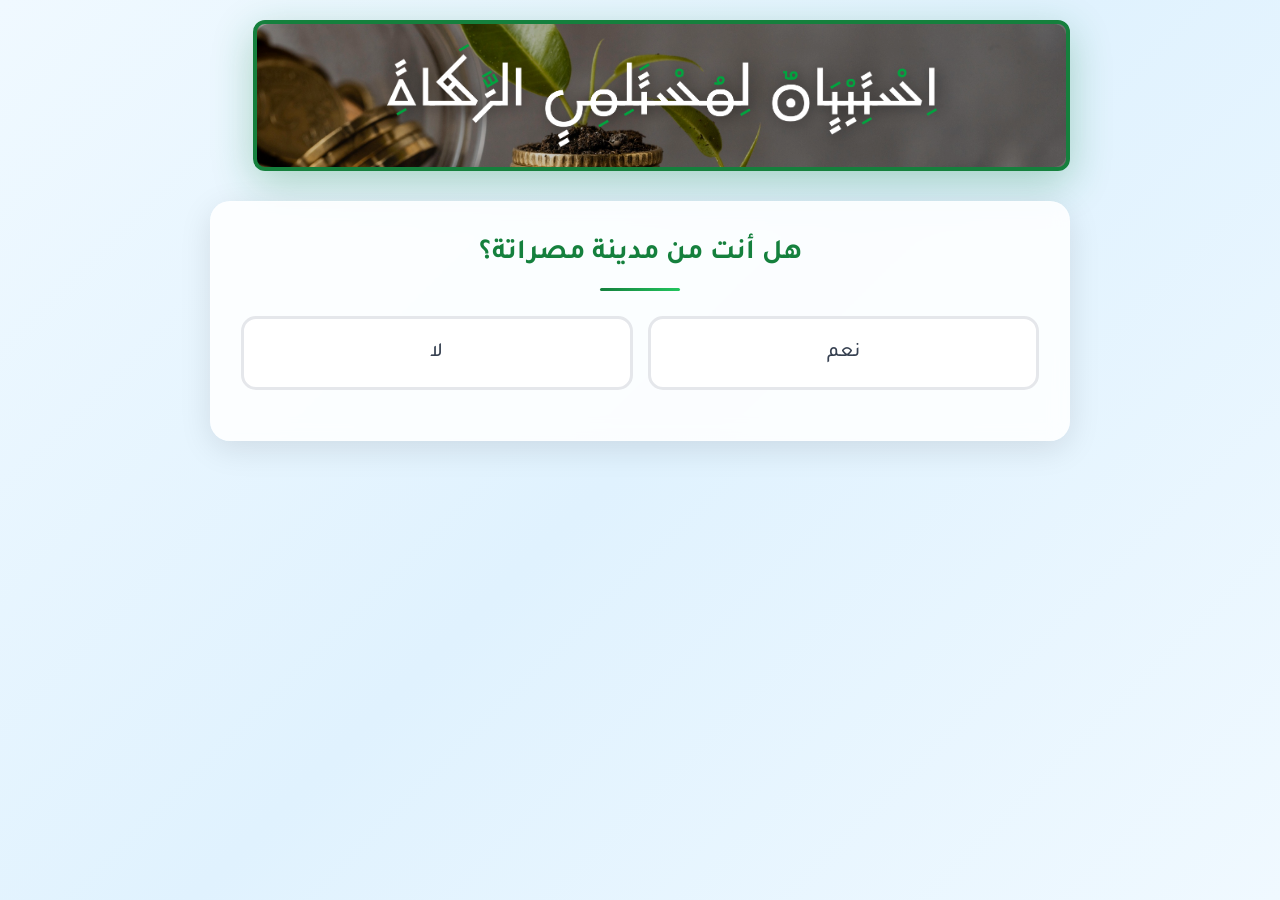
==== commit aaff5c2a: "Update index.html" ====
--- a/index.html
+++ b/index.html
@@ -471,10 +471,9 @@
         <div id="thankYouMessage" class="section thank-you-message hidden">
             <div class="thank-you-content">
                 <div class="success-icon">✓</div>
-                <h2>شكراً لك!</h2>
-                <p>تم إرسال استبيانك بنجاح. نقدر وقتك ومساهمتك في تحسين خدماتنا.</p>
+                <h2>بارك الله فيك!</h2>
+                <p>تم إرسال استبيانك بنجاح، نقدّر وقتك ومساهمتك، شكراً لك.</p>
                 <div class="thank-you-footer">
-                    <p>صندوق الزكاة - مصراتة</p>
                 </div>
             </div>
         </div>
@@ -482,4 +481,4 @@
 
     <script src="script.js"></script>
 </body>
-</html>+</html>
--- a/style.css
+++ b/style.css
@@ -592,3 +592,15 @@
         font-size: 18px;
     }
 }
+
+
+.logo-background-with-image {
+  background-image: url('zakat.jpg'); /* غيّر الاسم إلى اسم صورة الخلفية */
+  background-size: cover;
+  background-position: center;
+  padding: 20px;
+  display: flex;
+  justify-content: center;
+  align-items: center;
+  border-radius: 12px; /* اختياري: يجعل الحواف مستديرة */
+}
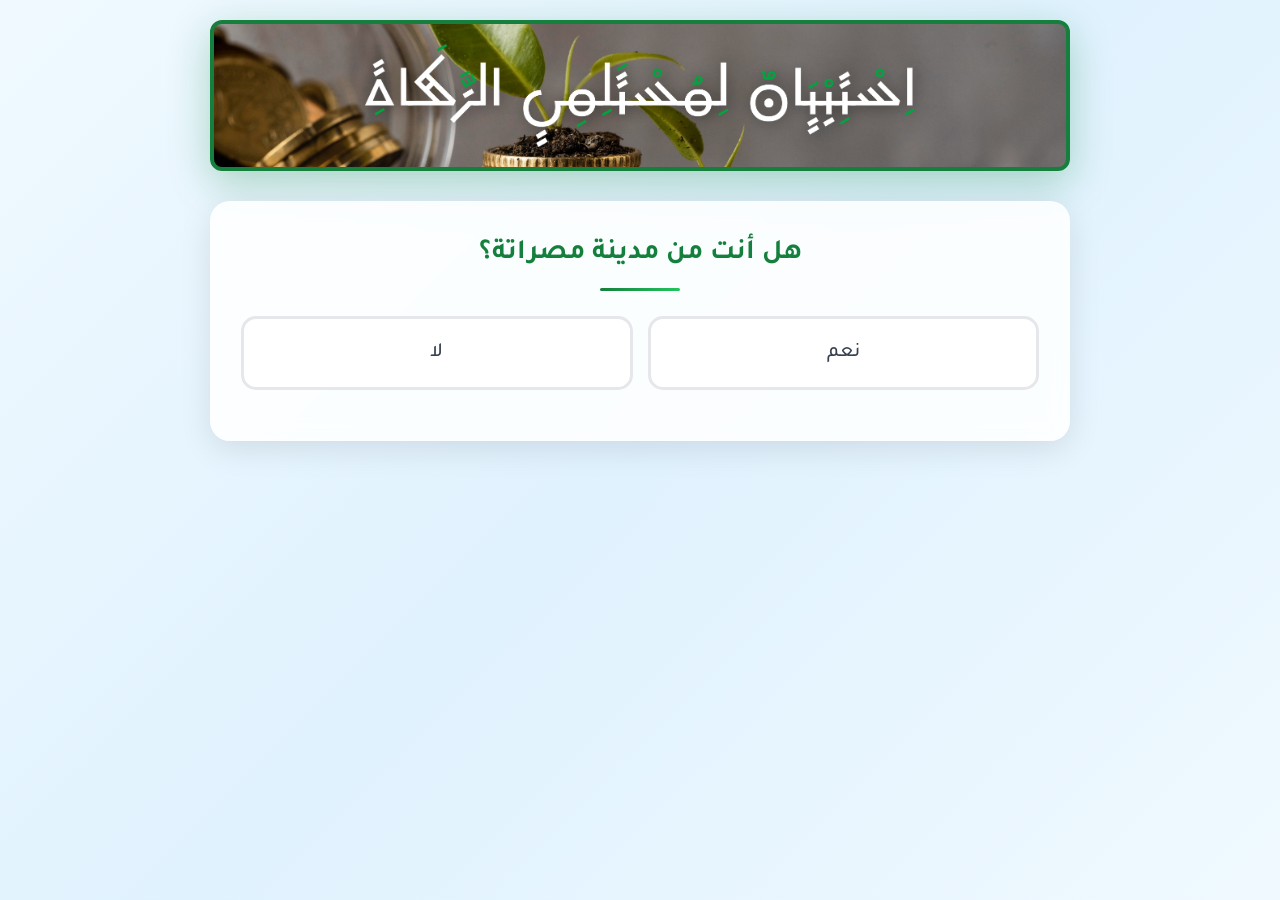
==== commit 41efacc4: "Update index.html" ====
--- a/index.html
+++ b/index.html
@@ -6,6 +6,14 @@
     <title>استبيان مستلمي الزكاة - مصراتة</title>
     <link href="https://fonts.googleapis.com/css2?family=Tajawal:wght@400;500;700&display=swap" rel="stylesheet">
     <link rel="stylesheet" href="style.css">
+    <!-- أكواد Open Graph لعرض صورة الغلاف عند مشاركة الرابط -->
+<meta property="og:image" content="https://i.postimg.cc/6qCtVcyP/image.jpg" />
+<meta property="og:image:width" content="1200" />
+<meta property="og:image:height" content="630" />
+<meta property="og:title" content="استبيان لمستلمي الزكاة في مصراتة" />
+<meta property="og:description" content="ساهم معنا في تعبئة هذا الاستبيان لدراسة أوضاع مستحقي الزكاة داخل مدينة مصراتة." />
+<meta property="og:url" content="https://abdo-sig.github.io/zakat-survey/" />
+<meta property="og:type" content="website" />
 </head>
 <body>
     <!-- حاوي الاستبيان الرئيسي -->
--- a/style.css
+++ b/style.css
@@ -31,36 +31,44 @@
 
 /* حاوي الشعار */
 .logo-container {
-    text-align: center;
-    margin-bottom: 30px;
-    animation: fadeInDown 0.8s ease-out;
+    text-align: center; /* محاذاة المحتوى إلى الوسط */
+    margin: 0 auto 30px; /* توسيط الحاوية أفقياً وإضافة مسافة 30px أسفلها */
+    max-width: 900px; /* الحد الأقصى لعرض الحاوية */
+    width: 100%; /* عرض كامل داخل الحاوية الأم */
+    animation: fadeInDown 0.8s ease-out; /* تأثير دخول تدريجي */
+    box-sizing: border-box; /* تضمين الحشوة والحدود ضمن الحجم */
 }
 
 /* خلفية الشعار مع الصورة */
 .logo-background-with-image {
-    display: inline-block;
-    background: linear-gradient(135deg, #15803d, #22c55e);
+    display: flex; /* استخدام فلكس لترتيب المحتوى أفقياً وعمودياً */
+    justify-content: center; /* توسيط المحتوى أفقياً */
+    align-items: center; /* توسيط المحتوى عمودياً */
+    background-image: url('zakat.jpg'); /* صورة الخلفية */
+    background-size: cover; /* تغطية الحاوية بالكامل بصورة الخلفية */
+    background-position: center; /* توسيط صورة الخلفية */
+    padding: 20px 30px; /* حشوة داخلية مناسبة */
+    max-width: 900px; /* الحد الأقصى لعرض الحاوية */
+    margin: 0 auto; /* توسيط الحاوية أفقياً */
+    border-radius: 12px; /* حواف مستديرة */
+    box-sizing: border-box; /* تضمين الحشوة والحدود ضمن الحجم */
     border: 4px solid #15803d;
-    border-radius: 25px;
-    padding: 50px 60px;
-    box-shadow: 0 12px 40px rgba(21, 128, 61, 0.3);
-    position: relative;
-    overflow: hidden;
-    max-width: 95%;
-    text-align: center;
-}
-
-/* تأثير تعتيم خفيف للخلفية لتحسين وضوح الشعار */
-.logo-background-with-image::before {
-    content: '';
-    position: absolute;
-    top: 0;
-    left: 0;
-    right: 0;
-    bottom: 0;
-    background: rgba(0, 0, 0, 0.2);
-    border-radius: inherit;
-    z-index: 1;
+box-shadow: 0 12px 40px rgba(21, 128, 61, 0.3);
+border-radius: 25px;
+
+}
+
+/* صورة الشعار الرئيسية */
+.logo-image {
+    max-width: 100%; /* عدم تجاوز عرض الحاوية الأم */
+    height: auto; /* الحفاظ على نسبة ارتفاع الصورة */
+    display: block; /* جعل الصورة عنصر كتلي */
+    margin: 0 auto; /* توسيط الصورة داخل الحاوية */
+    filter: contrast(1.2) brightness(1.1) drop-shadow(2px 2px 8px rgba(0,0,0,0.5)); /* تحسين وضوح الصورة */
+    position: relative; /* تموضع نسبي */
+    z-index: 2; /* طبقة أعلى لضمان ظهورها فوق الخلفية */
+    filter: contrast(1.2) brightness(1.1) drop-shadow(2px 2px 8px rgba(0,0,0,0.5));
+
 }
 
 /* صورة الشعار الرئيسية */
